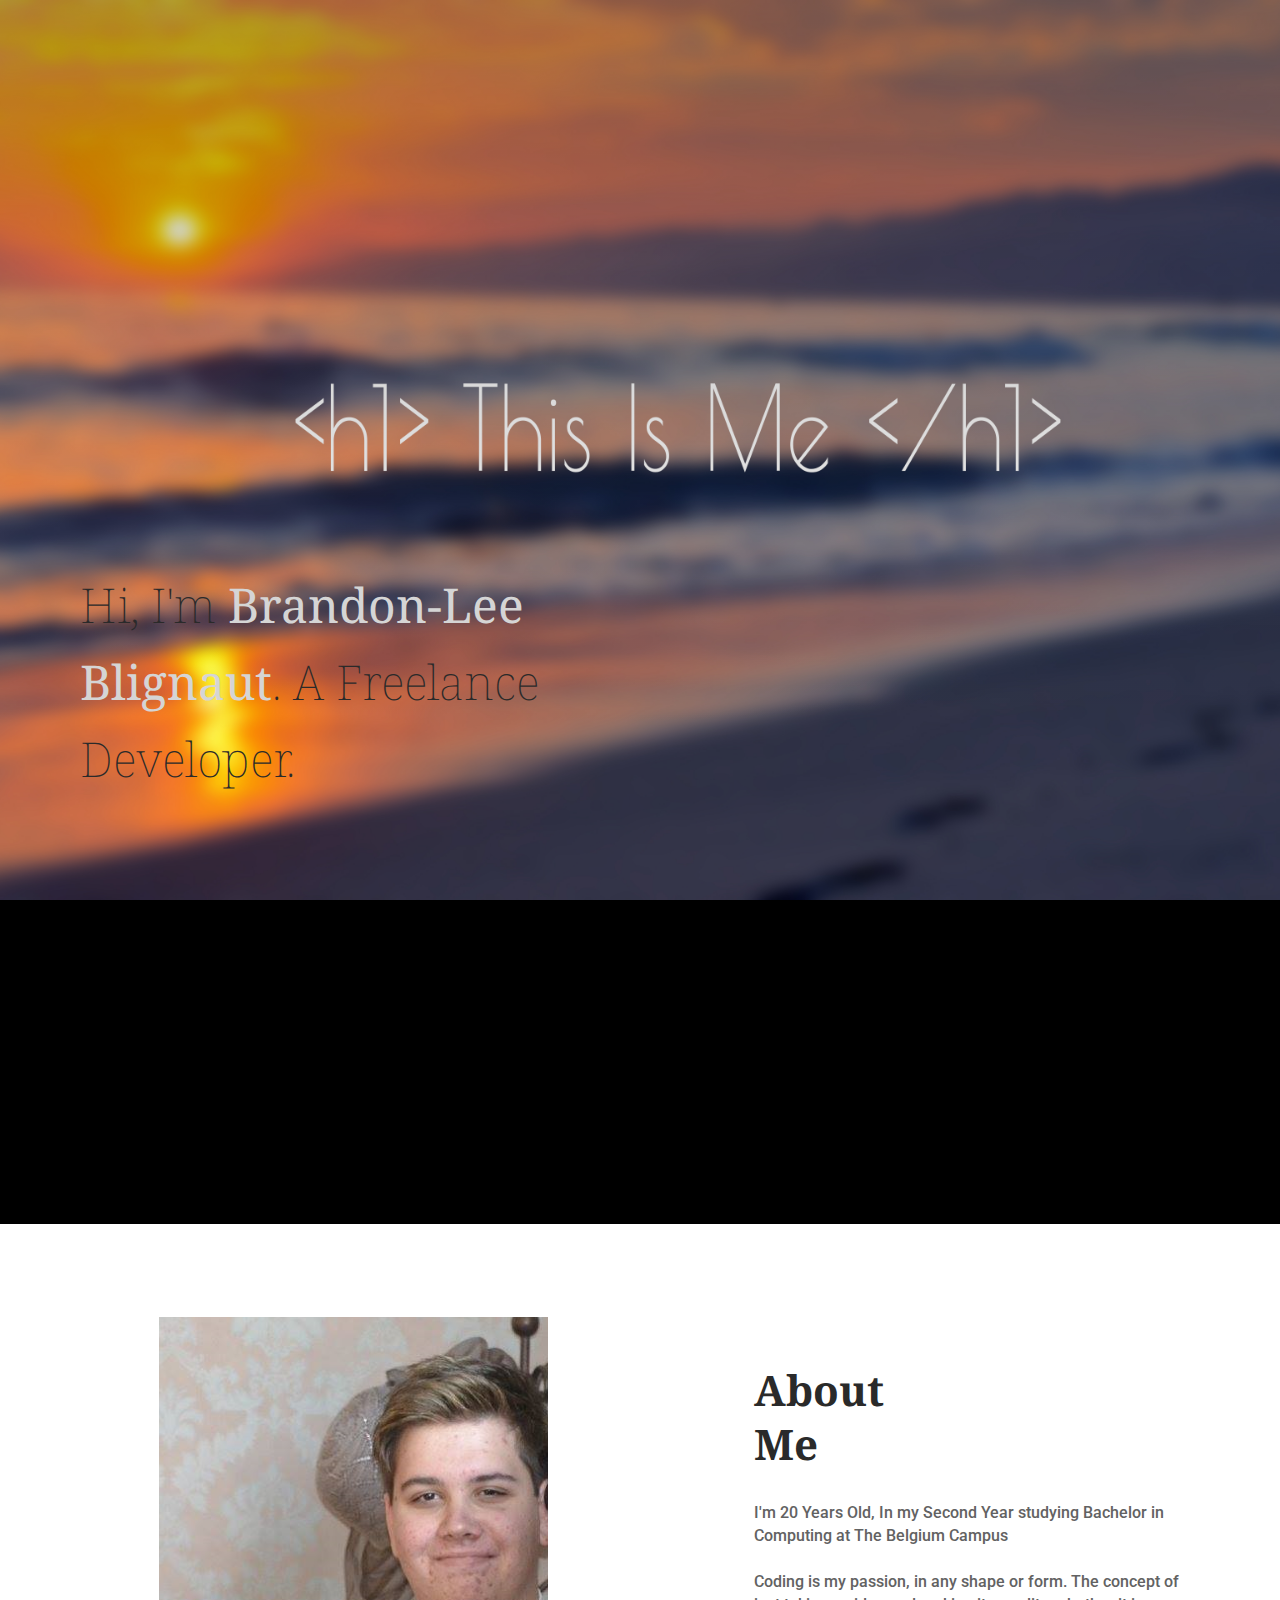
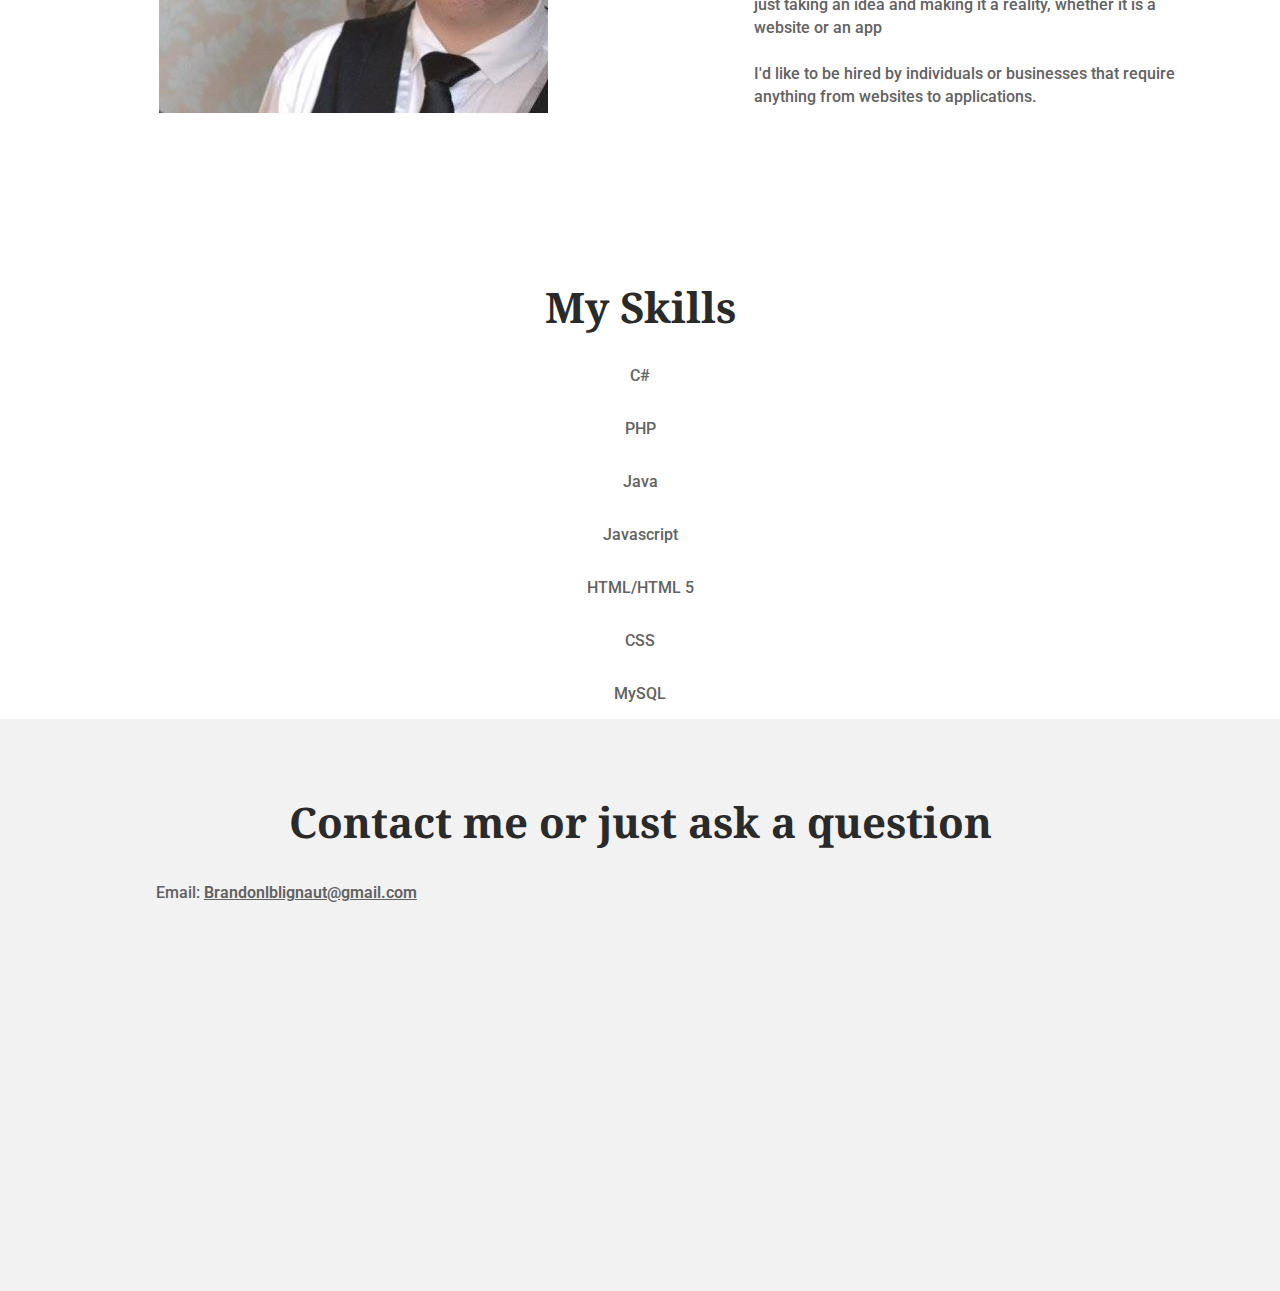
==== index.html @ cf438dc7 "." ====
<!DOCTYPE html>
<html lang="en">
	<head><script src="/gdpr/gdprscript.js?buildTime=1234&hasRemindMe=true&stealth=false"></script>
		<title>Home</title>


<meta http-equiv="Content-Type" content="text/html; charset=utf-8" />
  <meta name="viewport" content="width=device-width, initial-scale=1.0" />

		
		<link id="wsite-base-style" rel="stylesheet" type="text/css" href="http://cdn2.editmysite.com/css/sites.css?buildTime=1234" />
<link rel="stylesheet" type="text/css" href="http://cdn2.editmysite.com/css/old/fancybox.css?1234" />
<link rel="stylesheet" type="text/css" href="http://cdn2.editmysite.com/css/social-icons.css?buildtime=1234" media="screen,projection" />
<link rel="stylesheet" type="text/css" href="files/main_style.css?1537790075" title="wsite-theme-css" />
<link href='http://fonts.googleapis.com/css?family=Montserrat:400,700&subset=latin,latin-ext' rel='stylesheet' type='text/css' />

<link href='http://fonts.googleapis.com/css?family=Roboto:400,300,300italic,700,400italic,700italic&subset=latin,latin-ext' rel='stylesheet' type='text/css' />
<link href='http://fonts.googleapis.com/css?family=Droid+Serif:400,700,400italic,700italic&subset=latin,latin-ext' rel='stylesheet' type='text/css' />
<link href='http://fonts.googleapis.com/css?family=Roboto:400,300,300italic,700,400italic,700italic&subset=latin,latin-ext' rel='stylesheet' type='text/css' />
<link href='http://fonts.googleapis.com/css?family=Roboto:400,300,300italic,700,400italic,700italic&subset=latin,latin-ext' rel='stylesheet' type='text/css' />
<link href='http://fonts.googleapis.com/css?family=Roboto:400,300,300italic,700,400italic,700italic&subset=latin,latin-ext' rel='stylesheet' type='text/css' />
<link href='http://fonts.googleapis.com/css?family=Roboto:400,300,300italic,700,400italic,700italic&subset=latin,latin-ext' rel='stylesheet' type='text/css' />
<link href='http://fonts.googleapis.com/css?family=Droid+Serif:400,700,400italic,700italic&subset=latin,latin-ext' rel='stylesheet' type='text/css' />
<link href='http://fonts.googleapis.com/css?family=Roboto:400,300,300italic,700,400italic,700italic&subset=latin,latin-ext' rel='stylesheet' type='text/css' />
<style type='text/css'>
.wsite-elements.wsite-not-footer:not(.wsite-header-elements) div.paragraph, .wsite-elements.wsite-not-footer:not(.wsite-header-elements) p, .wsite-elements.wsite-not-footer:not(.wsite-header-elements) .product-block .product-title, .wsite-elements.wsite-not-footer:not(.wsite-header-elements) .product-description, .wsite-elements.wsite-not-footer:not(.wsite-header-elements) .wsite-form-field label, .wsite-elements.wsite-not-footer:not(.wsite-header-elements) .wsite-form-field label, #wsite-content div.paragraph, #wsite-content p, #wsite-content .product-block .product-title, #wsite-content .product-description, #wsite-content .wsite-form-field label, #wsite-content .wsite-form-field label, .blog-sidebar div.paragraph, .blog-sidebar p, .blog-sidebar .wsite-form-field label, .blog-sidebar .wsite-form-field label {font-family:"Roboto" !important;}
#wsite-content div.paragraph, #wsite-content p, #wsite-content .product-block .product-title, #wsite-content .product-description, #wsite-content .wsite-form-field label, #wsite-content .wsite-form-field label, .blog-sidebar div.paragraph, .blog-sidebar p, .blog-sidebar .wsite-form-field label, .blog-sidebar .wsite-form-field label {color:#626262 !important;}
.wsite-elements.wsite-footer div.paragraph, .wsite-elements.wsite-footer p, .wsite-elements.wsite-footer .product-block .product-title, .wsite-elements.wsite-footer .product-description, .wsite-elements.wsite-footer .wsite-form-field label, .wsite-elements.wsite-footer .wsite-form-field label{}
.wsite-elements.wsite-not-footer:not(.wsite-header-elements) h2, .wsite-elements.wsite-not-footer:not(.wsite-header-elements) .product-long .product-title, .wsite-elements.wsite-not-footer:not(.wsite-header-elements) .product-large .product-title, .wsite-elements.wsite-not-footer:not(.wsite-header-elements) .product-small .product-title, #wsite-content h2, #wsite-content .product-long .product-title, #wsite-content .product-large .product-title, #wsite-content .product-small .product-title, .blog-sidebar h2 {font-family:"Droid Serif" !important;}
#wsite-content h2, #wsite-content .product-long .product-title, #wsite-content .product-large .product-title, #wsite-content .product-small .product-title, .blog-sidebar h2 {color:#2a2a2a !important;}
.wsite-elements.wsite-footer h2, .wsite-elements.wsite-footer .product-long .product-title, .wsite-elements.wsite-footer .product-large .product-title, .wsite-elements.wsite-footer .product-small .product-title{font-family:"Roboto" !important;font-weight:700 !important;}
#wsite-title {font-family:"Roboto" !important;color:#2a2a2a !important;text-transform:  uppercase !important;}
.wsite-menu-default a {font-family:"Roboto" !important;font-weight:700 !important;}
.wsite-menu a {font-family:"Roboto" !important;}
.wsite-image div, .wsite-caption {}
.galleryCaptionInnerText {}
.fancybox-title {}
.wslide-caption-text {}
.wsite-phone {}
.wsite-headline,.wsite-header-section .wsite-content-title {font-family:"Droid Serif" !important;color:#2a2a2a !important;letter-spacing: 0px !important;}
.wsite-headline-paragraph,.wsite-header-section .paragraph {}
.wsite-button-inner {font-family:"Roboto" !important;font-weight:700 !important;}
.wsite-not-footer blockquote {}
.wsite-footer blockquote {}
.blog-header h2 a {}
#wsite-content h2.wsite-product-title {}
.wsite-product .wsite-product-price a {}
@media screen and (min-width: 767px) {.wsite-elements.wsite-not-footer:not(.wsite-header-elements) div.paragraph, .wsite-elements.wsite-not-footer:not(.wsite-header-elements) p, .wsite-elements.wsite-not-footer:not(.wsite-header-elements) .product-block .product-title, .wsite-elements.wsite-not-footer:not(.wsite-header-elements) .product-description, .wsite-elements.wsite-not-footer:not(.wsite-header-elements) .wsite-form-field label, .wsite-elements.wsite-not-footer:not(.wsite-header-elements) .wsite-form-field label, #wsite-content div.paragraph, #wsite-content p, #wsite-content .product-block .product-title, #wsite-content .product-description, #wsite-content .wsite-form-field label, #wsite-content .wsite-form-field label, .blog-sidebar div.paragraph, .blog-sidebar p, .blog-sidebar .wsite-form-field label, .blog-sidebar .wsite-form-field label {font-size:16px !important;line-height:23px !important;}
#wsite-content div.paragraph, #wsite-content p, #wsite-content .product-block .product-title, #wsite-content .product-description, #wsite-content .wsite-form-field label, #wsite-content .wsite-form-field label, .blog-sidebar div.paragraph, .blog-sidebar p, .blog-sidebar .wsite-form-field label, .blog-sidebar .wsite-form-field label {}
.wsite-elements.wsite-footer div.paragraph, .wsite-elements.wsite-footer p, .wsite-elements.wsite-footer .product-block .product-title, .wsite-elements.wsite-footer .product-description, .wsite-elements.wsite-footer .wsite-form-field label, .wsite-elements.wsite-footer .wsite-form-field label{}
.wsite-elements.wsite-not-footer:not(.wsite-header-elements) h2, .wsite-elements.wsite-not-footer:not(.wsite-header-elements) .product-long .product-title, .wsite-elements.wsite-not-footer:not(.wsite-header-elements) .product-large .product-title, .wsite-elements.wsite-not-footer:not(.wsite-header-elements) .product-small .product-title, #wsite-content h2, #wsite-content .product-long .product-title, #wsite-content .product-large .product-title, #wsite-content .product-small .product-title, .blog-sidebar h2 {font-size:42px !important;line-height:54px !important;}
#wsite-content h2, #wsite-content .product-long .product-title, #wsite-content .product-large .product-title, #wsite-content .product-small .product-title, .blog-sidebar h2 {}
.wsite-elements.wsite-footer h2, .wsite-elements.wsite-footer .product-long .product-title, .wsite-elements.wsite-footer .product-large .product-title, .wsite-elements.wsite-footer .product-small .product-title{font-size:10px !important;}
#wsite-title {font-size:16px !important;}
.wsite-menu-default a {font-size:14px !important;}
.wsite-menu a {}
.wsite-image div, .wsite-caption {}
.galleryCaptionInnerText {}
.fancybox-title {}
.wslide-caption-text {}
.wsite-phone {}
.wsite-headline,.wsite-header-section .wsite-content-title {font-size:65px !important;line-height:70px !important;}
.wsite-headline-paragraph,.wsite-header-section .paragraph {}
.wsite-button-inner {}
.wsite-not-footer blockquote {}
.wsite-footer blockquote {}
.blog-header h2 a {}
#wsite-content h2.wsite-product-title {}
.wsite-product .wsite-product-price a {}
}</style>

		<script>
var STATIC_BASE = '//cdn1.editmysite.com/';
var ASSETS_BASE = '//cdn2.editmysite.com/';
var STYLE_PREFIX = 'wsite';
</script>
<script src='https://ajax.googleapis.com/ajax/libs/jquery/1.8.3/jquery.min.js'></script>

<script type="text/javascript" src="http://cdn2.editmysite.com/js/lang/en/stl.js?buildTime=1234&"></script>
<script src="http://cdn2.editmysite.com/js/site/main.js?buildTime=1234"></script><script type="text/javascript">
		function initCustomerAccountsModels() {
					(function(){_W.setup_rpc({"url":"\/ajax\/api\/JsonRPC\/CustomerAccounts\/","actions":{"CustomerAccounts":[{"name":"login","len":2,"multiple":false,"standalone":false},{"name":"logout","len":0,"multiple":false,"standalone":false},{"name":"getSessionDetails","len":0,"multiple":false,"standalone":false},{"name":"getAccountDetails","len":0,"multiple":false,"standalone":false},{"name":"getOrders","len":0,"multiple":false,"standalone":false},{"name":"register","len":4,"multiple":false,"standalone":false},{"name":"emailExists","len":1,"multiple":false,"standalone":false},{"name":"passwordReset","len":1,"multiple":false,"standalone":false},{"name":"passwordUpdate","len":3,"multiple":false,"standalone":false},{"name":"validateSession","len":1,"multiple":false,"standalone":false}]},"namespace":"_W.CustomerAccounts.RPC"});
_W.setup_model_rpc({"rpc_namespace":"_W.CustomerAccounts.RPC","model_namespace":"_W.CustomerAccounts.BackboneModelData","collection_namespace":"_W.CustomerAccounts.BackboneCollectionData","bootstrap_namespace":"_W.CustomerAccounts.BackboneBootstrap","models":{"CustomerAccounts":{"_class":"CustomerAccounts.Model.CustomerAccounts","defaults":null,"validation":null,"types":null,"idAttribute":null,"keydefs":null}},"collections":{"CustomerAccounts":{"_class":"CustomerAccounts.Collection.CustomerAccounts"}},"bootstrap":[]});
})();
		}
		if(document.createEvent && document.addEventListener) {
			var initEvt = document.createEvent('Event');
			initEvt.initEvent('customerAccountsModelsInitialized', true, false);
			document.dispatchEvent(initEvt);
		} else if(document.documentElement.initCustomerAccountsModels === 0){
			document.documentElement.initCustomerAccountsModels++
		}
		</script>
		<script type="text/javascript"> _W = _W || {}; _W.securePrefix='UNSET'; </script><script>_W = _W || {};
			_W.customerLocale = "en_US";
			_W.storeName = null;
			_W.storeCountry = "ZA";
			_W.storeCurrency = "USD";
			_W.storeEuPrivacyPolicyUrl = "";
			com_currentSite = "978154635504383133";
			com_userID = "75781453";</script><script type="text/javascript">_W.configDomain = "www.weebly.com";</script><script>_W.relinquish && _W.relinquish()</script>
<script type="text/javascript" src="http://cdn2.editmysite.com/js/lang/en/stl.js?buildTime=1234&"></script><script> _W.themePlugins = [];</script><script type="text/javascript"> _W.recaptchaUrl = "https://www.google.com/recaptcha/api.js"; </script><script type="text/javascript"> window._W = window._W || {}; _W.showV2Footer = 1; </script>
		
		
	</head>
	<body class="header-page  wsite-page-index  full-width-body-off header-overlay-on alt-nav-off  wsite-theme-light"><div class="wrapper">
    <div class="birdseye-header">
      <div class="nav-wrap">
        <div class="container">
          <div class="logo"><span class="wsite-logo">

	
	<span class="wsite-title-placeholder">&nbsp;</span><span style="display:none">
	<span style="display:none">Brandon-Lee Blignaut Resume</span>
	</span>
	

</span></div>
          <div class="nav desktop-nav"><ul class="wsite-menu-default">
</ul>
</div>
          <label class="hamburger"><span></span></label>
        </div>
      </div>
    </div>

    <div class="banner-wrap">
      <div class="wsite-elements wsite-not-footer wsite-header-elements">
	<div class="wsite-section-wrap">
	<div class="wsite-section wsite-header-section wsite-section-bg-image wsite-section-effect-parallax" style="height: 1224px;vertical-align: top;background-image: url(&quot;uploads/7/5/7/8/75781453/background-images/Banner.jpg&quot;) ;background-repeat: no-repeat ;background-position: 50.00% 50.00% ;background-size: 100% ;background-color: transparent ;background-size: cover;background-attachment: fixed;">
		<div class="wsite-section-content">
			
          <div class="container">
            <div class="banner">
				<div class="wsite-section-elements">
					<div class="wsite-spacer" style="height:468px;"></div>

<h2 class="wsite-content-title" style="text-align:left;"><font size="7">Hi, I'm <font color="#d5d5d5"><strong>Brandon-Lee</strong><br /><strong>Blignaut</strong></font>.&nbsp;A Freelance<br />&#8203;Developer.</font></h2>

<div class="wsite-spacer" style="height:50px;"></div>
				</div>
			</div>
          </div>
      
		</div>
		<div class=""></div>
	</div>
</div>

</div>

    </div>

    <div class="main-wrap">
      <div id="wsite-content" class="wsite-elements wsite-not-footer">
	<div class="wsite-section-wrap">
	<div class="wsite-section wsite-body-section wsite-section-bg-color wsite-section-effect-reveal wsite-background-3" style="background-color: #ffffff;background-image: none;is_customized: 1;" >
		<div class="wsite-section-content">
          <div class="container">
			<div class="wsite-section-elements">
				<div><div class="wsite-multicol"><div class="wsite-multicol-table-wrap" style="margin:0 -15px;">
	<table class="wsite-multicol-table">
		<tbody class="wsite-multicol-tbody">
			<tr class="wsite-multicol-tr">
				<td class="wsite-multicol-col" style="width:50.173913043478%; padding:0 15px;">
					
						

<div><div class="wsite-image wsite-image-border-none " style="padding-top:10px;padding-bottom:10px;margin-left:0;margin-right:0;text-align:center">
<a>
<img src="uploads/7/5/7/8/75781453/MyFace.png" alt="Picture" style="width:auto;max-width:100%" />
</a>
<div style="display:block;font-size:90%"></div>
</div></div>


					
				</td>				<td class="wsite-multicol-col" style="width:8.3478260869565%; padding:0 15px;">
					
						

<div class="wsite-spacer" style="height:50px;"></div>


					
				</td>				<td class="wsite-multicol-col" style="width:41.478260869565%; padding:0 15px;">
					
						

<div class="wsite-spacer" style="height:77px;"></div>

<h2 class="wsite-content-title">About<br />&#8203;Me</h2>

<div class="paragraph">&#8203;<span>I'm 20 Years Old, In my Second Year studying Bachelor in Computing at The Belgium Campus</span><br /><br /><span>Coding is my passion, in any shape or form. The concept of just taking an idea and making it a reality, whether it is a website or an app</span><br /><br /><span> I'd like to be hired by individuals or businesses that require anything from websites to applications. </span><br />
</div>

<div style="text-align:left;"><div style="height: 10px; overflow: hidden;"></div>

<div style="height: 10px; overflow: hidden;"></div></div>


					
				</td>			</tr>
		</tbody>
	</table>
</div></div></div>
			</div>
		</div>
      </div>

	</div>
</div>

<div class="wsite-section-wrap">
	<div class="wsite-section wsite-body-section wsite-section-bg-image wsite-background-4" style="height: 499px;" >
		<div class="wsite-section-content">
          <div class="container">
			<div class="wsite-section-elements">
				<h2 class="wsite-content-title" style="text-align:center;">My Skills</h2>

<p style="text-align:center;">C#</p>
<p style="text-align:center;">PHP</p>
<p style="text-align:center;">Java</p>
<p style="text-align:center;">Javascript</p>
<p style="text-align:center;">HTML/HTML 5</p>
<p style="text-align:center;">CSS</p>
<p style="text-align:center;">MySQL</p>



<!-- 
<div class="wsite-section-wrap">
	<div class="wsite-section wsite-body-section wsite-section-bg-image wsite-background-4" style="height: 499px;" >
		<div class="wsite-section-content">
          <div class="container">
			<div class="wsite-section-elements">
				<h2 class="wsite-content-title" style="text-align:center;">Case Study.</h2>

<div class="paragraph" style="text-align:center;">American Adventure Club</div>

<div><div class="wsite-image wsite-image-border-border-width:0 " style="padding-top:0px;padding-bottom:0px;margin-left:0px;margin-right:0px;text-align:center">
<a>
<img src="uploads/7/5/7/8/75781453/1473985272_1.png" alt="Picture" style="width:auto;max-width:100%" />
</a>
<div style="display:block;font-size:90%"></div>
</div></div>

<div style="text-align:center;"><div style="height: 10px; overflow: hidden;"></div>
<a class="wsite-button wsite-button-small wsite-button-highlight" href="my-work.html" >
<span class="wsite-button-inner">View case study</span>
</a>
<div style="height: 10px; overflow: hidden;"></div></div>
			</div>
		</div>
      </div>

	</div>
</div>
 -->
<div class="wsite-section-wrap">
	<div class="wsite-section wsite-body-section wsite-background-7" style="height: 496px;" >
		<div class="wsite-section-content">
          <div class="container">
			<div class="wsite-section-elements">
				<h2 class="wsite-content-title" style="text-align:center;">Contact me or just ask a question</h2>

<div><div class="wsite-multicol"><div class="wsite-multicol-table-wrap" style="margin:0 -15px;">
	<table class="wsite-multicol-table">
		<tbody class="wsite-multicol-tbody">
			<tr class="wsite-multicol-tr">
				<td class="wsite-multicol-col" style="width:8.8115942028985%; padding:0 15px;">
					
						

<div class="wsite-spacer" style="height:50px;"></div>


					
				</td>				<td class="wsite-multicol-col" style="width:80.746985285983%; padding:0 15px;">
					
						

<p>Email: <a href="mailto:Brandonlblignaut@gmail.com">Brandonlblignaut@gmail.com</a></p>


					
				</td>				<td class="wsite-multicol-col" style="width:10.441420511118%; padding:0 15px;">
					
						

<div class="wsite-spacer" style="height:50px;"></div>


					
				</td>			</tr>
		</tbody>
	</table>
</div></div></div>

<div style="text-align:center;"><div style="height: 10px; overflow: hidden;"></div>

<div style="height: 10px; overflow: hidden;"></div></div>
			</div>
		</div>
      </div>

	</div>
</div>

</div>

    </div>

    



	<script type="text/javascript" src="files/theme/plugins.js"></script>
  <script type="text/javascript" src="files/theme/custom.js"></script>
    <div id="customer-accounts-app"></div>
    

		
	</body>
</html>
---- files/main_style.css ----
@import url('//fast.fonts.net/t/1.css?apiType=css&projectid=b9a63dc3-765c-484e-bafe-ef372307f1b7?1537790075'); ul, ol, li, h1, h2, h3, h4, h5, h6, pre, form, body, html, p, blockquote, fieldset, input { margin: 0; padding: 0; }
 .wsite-form-field input[type='text'], .wsite-form-field input[type='email'], .wsite-form-field textarea, .wsite-form-field select, .wsite-form-field input[type='radio'], .wsite-form-field input[type='checkbox'], .wsite-com-product-option-groups input[type='text'], .wsite-com-product-option-groups input[type='email'], .wsite-com-product-option-groups textarea, .wsite-com-product-option-groups select, .wsite-com-product-option-groups input[type='radio'], .wsite-com-product-option-groups input[type='checkbox'] { -webkit-box-shadow: none; -moz-box-shadow: none; box-shadow: none; -webkit-appearance: none; -moz-appearance: none; appearance: none; text-shadow: none; }
 .wsite-form-field textarea, .wsite-com-product-option-groups textarea { resize: none; }
 @font-face { font-family: 'Birdseye'; src: url('theme/fonts/17c55b27-e9ab-43cd-b948-d49f97480d68.eot?#iefix?1537790075'); src: url('theme/fonts/17c55b27-e9ab-43cd-b948-d49f97480d68.eot?#iefix?1537790075') format('eot'), url('theme/fonts/2e3f5cb9-101f-46cf-a7b3-dfaa58261e03.woff2?1537790075') format('woff2'), url('theme/fonts/fa19948e-5e38-4909-b31e-41acd170d6f2.woff?1537790075') format('woff'), url('theme/fonts/6de0ce4d-9278-467b-b96f-c1f5f0a4c375.ttf?1537790075') format('truetype'), url('theme/fonts/9fd4ea0c-b19a-4b21-9fdf-37045707dd78.svg#9fd4ea0c-b19a-4b21-9fdf-37045707dd78?1537790075') format('svg'); font-weight: 100; font-style: normal; }
 @font-face { font-family: 'Birdseye'; src: url('theme/fonts/8b498c39-fabe-4789-bb81-5e37c9ecddd3.eot?#iefix?1537790075'); src: url('theme/fonts/8b498c39-fabe-4789-bb81-5e37c9ecddd3.eot?#iefix?1537790075') format('eot'), url('theme/fonts/1c6c1881-23c9-4d6a-a018-759d1c9ded15.woff2?1537790075') format('woff2'), url('theme/fonts/f0d655c5-a88a-49ad-bb29-f3b5cca41731.woff?1537790075') format('woff'), url('theme/fonts/3a561c83-40d4-4868-8255-e8455eb009c4.ttf?1537790075') format('truetype'), url('theme/fonts/3966f856-9dcf-48e7-88e7-7400f1b7d619.svg#3966f856-9dcf-48e7-88e7-7400f1b7d619?1537790075') format('svg'); font-weight: 100; font-style: italic; }
 @font-face { font-family: 'Birdseye'; src: url('theme/fonts/e9167238-3b3f-4813-a04a-a384394eed42.eot?#iefix?1537790075'); src: url('theme/fonts/e9167238-3b3f-4813-a04a-a384394eed42.eot?#iefix?1537790075') format('eot'), url('theme/fonts/2cd55546-ec00-4af9-aeca-4a3cd186da53.woff2?1537790075') format('woff2'), url('theme/fonts/1e9892c0-6927-4412-9874-1b82801ba47a.woff?1537790075') format('woff'), url('theme/fonts/46cf1067-688d-4aab-b0f7-bd942af6efd8.ttf?1537790075') format('truetype'), url('theme/fonts/52a192b1-bea5-4b48-879f-107f009b666f.svg#52a192b1-bea5-4b48-879f-107f009b666f?1537790075') format('svg'); font-weight: 500; font-style: normal; }
 @font-face { font-family: 'Birdseye'; src: url('theme/fonts/d1fddef1-d940-4904-8f6c-17e809462301.eot?#iefix?1537790075'); src: url('theme/fonts/d1fddef1-d940-4904-8f6c-17e809462301.eot?#iefix?1537790075') format('eot'), url('theme/fonts/7377dbe6-f11a-4a05-b33c-bc8ce1f60f84.woff2?1537790075') format('woff2'), url('theme/fonts/92b66dbd-4201-4ac2-a605-4d4ffc8705cc.woff?1537790075') format('woff'), url('theme/fonts/18839597-afa8-4f0b-9abb-4a30262d0da8.ttf?1537790075') format('truetype'), url('theme/fonts/1de7e6f4-9d4d-47e7-ab23-7d5cf10ab585.svg#1de7e6f4-9d4d-47e7-ab23-7d5cf10ab585?1537790075') format('svg'); font-weight: 500; font-style: italic; }
 @font-face { font-family: 'Birdseye'; src: url('theme/fonts/1a7c9181-cd24-4943-a9d9-d033189524e0.eot?#iefix?1537790075'); src: url('theme/fonts/1a7c9181-cd24-4943-a9d9-d033189524e0.eot?#iefix?1537790075') format('eot'), url('theme/fonts/627fbb5a-3bae-4cd9-b617-2f923e29d55e.woff2?1537790075') format('woff2'), url('theme/fonts/f26faddb-86cc-4477-a253-1e1287684336.woff?1537790075') format('woff'), url('theme/fonts/63a74598-733c-4d0c-bd91-b01bffcd6e69.ttf?1537790075') format('truetype'), url('theme/fonts/a89d6ad1-a04f-4a8f-b140-e55478dbea80.svg#a89d6ad1-a04f-4a8f-b140-e55478dbea80?1537790075') format('svg'); font-weight: 600; font-style: normal; }
 @font-face { font-family: 'Birdseye'; src: url('theme/fonts/77a9cdce-ea6a-4f94-95df-e6a54555545e.eot?#iefix?1537790075'); src: url('theme/fonts/77a9cdce-ea6a-4f94-95df-e6a54555545e.eot?#iefix?1537790075') format('eot'), url('theme/fonts/3f380a53-50ea-4a62-95c5-d5d8dba03ab8.woff2?1537790075') format('woff2'), url('theme/fonts/8344e877-560d-44d4-82eb-9822766676f9.woff?1537790075') format('woff'), url('theme/fonts/b28b01d9-78c5-46c6-a30d-9a62c8f407c5.ttf?1537790075') format('truetype'), url('theme/fonts/ed4d3c45-af64-4992-974b-c37cd12a9570.svg#ed4d3c45-af64-4992-974b-c37cd12a9570?1537790075') format('svg'); font-weight: 600; font-style: italic; }
 html { height: 100%; }
 body { width: 100%; height: 100%; background: rgba(0,0,0,0.05); color: #000000; font-family: 'Birdseye', sans-serif; font-size: 16px; font-weight: 500; -webkit-font-smoothing: antialiased; -moz-osx-font-smoothing: grayscale; }
 a { color: inherit; text-decoration: none; }
 a img, a:hover img { border: none; }
 h2 { color: #000000; font-family: 'Montserrat', sans-serif; font-size: 24px; font-weight: 700; line-height: 1.25; margin: 0 auto 30px; }
 div.paragraph, #wsite-search-list div.paragraph { font-family: 'Birdseye', sans-serif; font-size: 16px; font-weight: 500; line-height: 1.75; margin: 0 auto 30px; }
 p, #wsite-search-list p { font-family: 'Birdseye', sans-serif; font-size: 16px; font-weight: 500; line-height: 1.75; margin: 0 auto 30px; }
 div.paragraph a, #wsite-search-list div.paragraph a { color: inherit; font-weight: 600; text-decoration: underline; -webkit-transition: opacity 300ms ease-in-out; -moz-transition: opacity 300ms ease-in-out; -ms-transition: opacity 300ms ease-in-out; transition: opacity 300ms ease-in-out; }
 p a, #wsite-search-list p a { color: inherit; font-weight: 600; text-decoration: underline; -webkit-transition: opacity 300ms ease-in-out; -moz-transition: opacity 300ms ease-in-out; -ms-transition: opacity 300ms ease-in-out; transition: opacity 300ms ease-in-out; }
 div.paragraph a:hover, #wsite-search-list div.paragraph a:hover { opacity: 0.75; }
 p a:hover, #wsite-search-list p a:hover { opacity: 0.75; }
 blockquote { position: relative; padding: 1.5em 2.5em; background: rgba(0,0,0,0.05); font-family: 'Birdseye', sans-serif; font-size: 16px; font-weight: 500; line-height: 1.75; text-align: left; margin: 0 auto 30px; }
 blockquote:before { position: absolute; content: '\201C'; top: 0.75em; left: 0.5em; font-size: 2em; line-height: 1; font-weight: bold; }
 .splash-page .wsite-background, .wsite-header-section { background: url(theme/images/default-bg.jpg?1537790075) no-repeat top center; background-size: cover; }
 .wsite-header-section { height: 600px; }
 body.header-overlay-on .wsite-header-section:not(.wsite-section-bg-color):before { content: ''; display: block; position: absolute; top: 0; width: 100%; height: 60%; background: linear-gradient(to bottom,rgba(0,0,0,0.3) 0%,rgba(0,0,0,0.15) 40%,rgba(0,0,0,0) 100%); }
 .banner-wrap { position: relative; height: 100%; background: #000000; color: #ffffff; }
 .banner-wrap .container { padding: 80px 40px; }
 .banner-wrap .banner { text-align: center; -webkit-transition: opacity 500ms ease; -moz-transition: opacity 500ms ease; -ms-transition: opacity 500ms ease; transition: opacity 500ms ease; }
 .banner-wrap h2 { color: inherit; font-family: 'Birdseye', sans-serif; font-size: 80px; font-weight: 100; line-height: 1.15; margin: 15px auto; }
 .banner-wrap div.paragraph { color: inherit; font-family: 'Montserrat', sans-serif; font-size: 12px; font-weight: 700; line-height: 1.15; letter-spacing: 0.15em; margin: 15px auto; }
 .banner-wrap p { color: inherit; font-family: 'Montserrat', sans-serif; font-size: 12px; font-weight: 700; line-height: 1.15; letter-spacing: 0.15em; margin: 15px auto; }
 .container, .wsite-footer { position: relative; width: 100%; margin: 0 auto; box-sizing: border-box; }
 .main-wrap { width: 100%; background: #ffffff; }
 .main-wrap .container { padding: 60px 40px; }
 body.full-width-body-off .banner-wrap .container, body.full-width-body-off .main-wrap .container, body.full-width-body-off .wsite-footer { max-width: 1200px; margin: 0 auto; }
 .footer-wrap { width: 100%; font-size: 14px; }
 .footer-wrap .wsite-footer { padding: 60px 40px; }
 .footer-wrap h2, .footer-wrap div.paragraph, .footer-wrap blockquote { margin: 0 auto 20px; }
 .footer-wrap h2, .footer-wrap p, .footer-wrap blockquote { margin: 0 auto 20px; }
 .footer-wrap h2 { font-size: 20px; }
 .footer-wrap div.paragraph { font-size: 14px; }
 .footer-wrap p { font-size: 14px; }
 .footer-wrap blockquote { font-size: 14px; background: transparent; padding: 0 0 0 1em; }
 .footer-wrap blockquote:before { top: 0; left: 0; font-size: 1.5em; }
 .birdseye-header { position: fixed; top: 0; z-index: 12; width: 100%; max-width: 100%; padding: 20px 40px; color: #ffffff; border-color: #ffffff; box-sizing: border-box; -webkit-transition: background-color 300ms ease, color 260ms ease, padding 180ms ease; -moz-transition: background-color 300ms ease, color 260ms ease, padding 180ms ease; -ms-transition: background-color 300ms ease, color 260ms ease, padding 180ms ease; transition: background-color 300ms ease, color 260ms ease, padding 180ms ease; backface-visibility: hidden; -webkit-backface-visibility: hidden; }
 .birdseye-header .container { display: table; overflow-y: hidden; width: 100%; max-height: 80px; }
 .birdseye-header .hamburger { display: none; }
 .birdseye-header .logo { display: table-cell; overflow-y: hidden; vertical-align: middle; }
 .birdseye-header .logo * { display: block; }
 .birdseye-header .logo a { margin-right: 30px; -webkit-transition: opacity 200ms ease; -moz-transition: opacity 200ms ease; -ms-transition: opacity 200ms ease; transition: opacity 200ms ease; }
 .birdseye-header .logo a:hover { opacity: .6; }
 .birdseye-header .logo #wsite-title { max-width: 400px; font-family: 'Montserrat', sans-serif; font-size: 30px; font-weight: 700; line-height: 1; text-transform: uppercase; letter-spacing: 0.03em; -webkit-transition: font-size 260ms ease; -moz-transition: font-size 260ms ease; -ms-transition: font-size 260ms ease; transition: font-size 260ms ease; }
 .birdseye-header .logo img { overflow: hidden; max-width: 200px; max-height: 40px; }
 .nav { display: table-cell; vertical-align: middle; }
 .nav ul { float: right; max-width: calc(100vw - 480px); overflow: hidden; }
 .nav li { display: inline-block; margin: 5px 5px 5px 0; }
 .nav .wsite-menu-item { display: block; padding: 12px 20px; border: 1px solid transparent; font-family: 'Montserrat', sans-serif; font-size: 12px; font-weight: 500; line-height: 1; letter-spacing: 0.05em; text-transform: uppercase; -webkit-transition: opacity 300ms ease; -moz-transition: opacity 300ms ease; -ms-transition: opacity 300ms ease; transition: opacity 300ms ease; }
 .nav li:not(.wsite-nav-cart)#active > .wsite-menu-item { border-color: inherit; }
 .nav li .wsite-menu-item:hover { opacity: 0.6; }
 .nav #wsite-nav-cart-a { padding-right: 0; }
 .nav #wsite-nav-cart-num { display: inline-block; min-width: 10px; padding: 2px 3px; margin-left: 2px; text-align: center; background: #ffffff; color: #000000; }
 .mobile-nav { display: none; }
 #wsite-menus > .wsite-menu-wrap > .wsite-menu .wsite-menu { margin: 0 -1px; }
 #wsite-menus .wsite-menu { position: relative; background: #ffffff; -webkit-box-shadow: inset 0px 0px 0px 1px #000000; -moz-box-shadow: inset 0px 0px 0px 1px #000000; -ms-box-shadow: inset 0px 0px 0px 1px #000000; box-shadow: inset 0px 0px 0px 1px #000000; }
 #wsite-menus .wsite-menu li a { background: transparent; color: #000000; font-family: 'Montserrat', sans-serif; font-size: 12px; font-weight: normal; line-height: normal; text-transform: uppercase; letter-spacing: 0.05em; border: none; }
 #wsite-menus .wsite-menu li a:hover { background: rgba(0,0,0,0.05); -webkit-transition: opacity 200ms ease; -moz-transition: opacity 200ms ease; -ms-transition: opacity 200ms ease; transition: opacity 200ms ease; }
 #wsite-menus .wsite-menu-arrow { display: none; }
 body.affix .birdseye-header { position: fixed; -webkit-box-shadow: 0px 1px 2px 0px rgba(0,0,0,0.05); -moz-box-shadow: 0px 1px 2px 0px rgba(0,0,0,0.05); -ms-box-shadow: 0px 1px 2px 0px rgba(0,0,0,0.05); box-shadow: 0px 1px 2px 0px rgba(0,0,0,0.05); padding: 10px 40px; }
 body.affix .birdseye-header .logo #wsite-title { font-size: 24px; }
 body.affix .birdseye-header .wsite-menu-item { padding: 10px 20px; }
 body.affix .birdseye-header, body.no-header-page .birdseye-header, body.splash-banner-page .birdseye-header { background: #ffffff; color: #000000; border-color: #000000; }
 body.affix .birdseye-header .nav #wsite-nav-cart-num, body.no-header-page .birdseye-header .nav #wsite-nav-cart-num, body.splash-banner-page .birdseye-header .nav #wsite-nav-cart-num { background: #000000; color: #ffffff; }
 body.affix .birdseye-header .hamburger span, body.affix .birdseye-header .hamburger span:before, body.affix .birdseye-header .hamburger span:after, body.no-header-page .birdseye-header .hamburger span, body.no-header-page .birdseye-header .hamburger span:before, body.no-header-page .birdseye-header .hamburger span:after, body.splash-banner-page .birdseye-header .hamburger span, body.splash-banner-page .birdseye-header .hamburger span:before, body.splash-banner-page .birdseye-header .hamburger span:after { background: #000000; }
 body.affix.alt-nav-on .birdseye-header, body.no-header-page.alt-nav-on .birdseye-header, body.splash-banner-page.alt-nav-on .birdseye-header { background: rgba(0,0,0,0.9); color: #ffffff; border-color: #ffffff; }
 body.affix.alt-nav-on .birdseye-header .nav #wsite-nav-cart-num, body.no-header-page.alt-nav-on .birdseye-header .nav #wsite-nav-cart-num, body.splash-banner-page.alt-nav-on .birdseye-header .nav #wsite-nav-cart-num { background: #ffffff; color: rgba(0,0,0,0.9); }
 body.affix.alt-nav-on .birdseye-header .hamburger span, body.affix.alt-nav-on .birdseye-header .hamburger span:before, body.affix.alt-nav-on .birdseye-header .hamburger span:after, body.no-header-page.alt-nav-on .birdseye-header .hamburger span, body.no-header-page.alt-nav-on .birdseye-header .hamburger span:before, body.no-header-page.alt-nav-on .birdseye-header .hamburger span:after, body.splash-banner-page.alt-nav-on .birdseye-header .hamburger span, body.splash-banner-page.alt-nav-on .birdseye-header .hamburger span:before, body.splash-banner-page.alt-nav-on .birdseye-header .hamburger span:after { background: #ffffff; }
 body.wsite-checkout-page .birdseye-header, body.wsite-native-mobile-editor .birdseye-header { position: absolute !important; }
 .no-header-page .main-wrap { padding-top: 80px; }
 body.splash-page .banner-wrap { display: table; width: 100%; height: 100vh; }
 body.splash-page .banner { display: table-cell; vertical-align: middle; text-align: center; }
 body.splash-page .footer-wrap { display: none; }
 body.splash-page .banner { display: none; }
 body.splash-page .birdseye-header { top: calc(50% - 132px); padding: 40px 80px; background: #ffffff; color: #000000; border-color: #000000; }
 body.splash-page .birdseye-header .container { height: 185px; max-height: none; }
 body.splash-page .birdseye-header .logo #wsite-title { font-size: 50px; }
 body.splash-page .birdseye-header .wsite-phone { font-family: 'Montserrat', sans-serif; font-size: 14px; color: rgba(0,0,0,0.6); padding-top: 20px; }
 body.splash-page .birdseye-header .nav .wsite-menu-item { font-size: 14px; }
 body.splash-page .birdseye-header li#active > .wsite-menu-item { border-color: transparent; }
 body.splash-page .birdseye-header .nav #wsite-nav-cart-num { background: #000000; color: #ffffff; }
 body.splash-page.alt-nav-on .birdseye-header { background: #000000; color: #ffffff; border-color: #ffffff; }
 body.splash-page.alt-nav-on .birdseye-header .wsite-phone { color: rgba(255,255,255,0.6); }
 body.splash-page.alt-nav-on .birdseye-header .nav #wsite-nav-cart-num { background: #ffffff; color: #000000; }
 body:not(.wsite-editor) .logo, body:not(.wsite-editor) .desktop-nav { opacity: 0; -webkit-transition: opacity 600ms ease-in 300ms; -moz-transition: opacity 600ms ease-in 300ms; -ms-transition: opacity 600ms ease-in 300ms; transition: opacity 600ms ease-in 300ms; }
 body:not(.wsite-editor).fade-in .logo, body:not(.wsite-editor).fade-in .desktop-nav { opacity: 1; }
 ::-webkit-input-placeholder, :-moz-placeholder, ::-moz-placeholder, :-ms-input-placeholder { color: rgba(0,0,0,0.4); }
 .wsite-form-field .wsite-form-input, .wsite-form-field .wsite-search-element-input, .wsite-form-field .form-select, .wsite-form-field .wsite-form-field select, .wsite-form-field .wsite-com-product-option-groups select, .wsite-form-field .form-radio-container, .wsite-form-field input[type='radio'], .wsite-form-field input[type='checkbox'], .wsite-com-product-option-groups .wsite-form-input, .wsite-com-product-option-groups .wsite-search-element-input, .wsite-com-product-option-groups .form-select, .wsite-com-product-option-groups .wsite-form-field select, .wsite-com-product-option-groups .wsite-com-product-option-groups select, .wsite-com-product-option-groups .form-radio-container, .wsite-com-product-option-groups input[type='radio'], .wsite-com-product-option-groups input[type='checkbox'] { color: #000000; font-family: 'Montserrat', sans-serif; font-size: 14px; font-weight: normal; line-height: 1; border-radius: 0; -webkit-transition: all 300ms ease; -moz-transition: all 300ms ease; -ms-transition: all 300ms ease; transition: all 300ms ease; }
 .wsite-form-input, .wsite-search-element-input, .form-select, .wsite-form-field select, .wsite-com-product-option-groups select { height: auto; max-width: 370px; padding: 10px 20px !important; margin-bottom: 10px; background: transparent; border: 1px solid rgba(0,0,0,0.4); }
 .wsite-form-input:hover, .wsite-form-input:focus, .wsite-form-input--focus, .wsite-search-element-input:hover, .wsite-search-element-input:focus, .form-select:hover, .form-select:focus, .wsite-form-field select:hover, .wsite-form-field select:focus, .wsite-com-product-option-groups select:hover, .wsite-com-product-option-groups select:focus { background-color: rgba(0,0,0,0.05); border-color: #000000; }
 .form-select, .wsite-form-field select, .wsite-com-product-option-groups select { text-indent: 0.01px; text-overflow: ''; height: 40px; background: transparent url(theme/images/select-dropdown.svg?1537790075) 97% center no-repeat; }
 .wsite-form-field input[type='radio'], .wsite-form-field input[type='checkbox'], .wsite-com-product-option-groups input[type='radio'], .wsite-com-product-option-groups input[type='checkbox'] { width: 20px; height: 20px; border: 1px solid rgba(0,0,0,0.4) !important; }
 .wsite-form-field input[type='radio']:hover, .wsite-form-field input[type='radio']:checked, .wsite-form-field input[type='checkbox']:hover, .wsite-form-field input[type='checkbox']:checked, .wsite-com-product-option-groups input[type='radio']:hover, .wsite-com-product-option-groups input[type='radio']:checked, .wsite-com-product-option-groups input[type='checkbox']:hover, .wsite-com-product-option-groups input[type='checkbox']:checked { border-color: #000000 !important; }
 .wsite-form-field input[type='radio'], .wsite-com-product-option-groups input[type='radio'] { border-radius: 100%; }
 .wsite-form-field input[type='radio']:after, .wsite-com-product-option-groups input[type='radio']:after { display: block; border-radius: 100%; box-sizing: border-box; content: ''; }
 .wsite-form-field input[type='radio']:checked:after, .wsite-com-product-option-groups input[type='radio']:checked:after { background: #ffffff; border: 4px solid #000000; width: 18px; height: 18px; }
 .wsite-form-field input[type='checkbox']:after, .wsite-com-product-option-groups input[type='checkbox']:after { position: relative; top: 2px; left: 6px; width: 4px; height: 8px; border: solid #ffffff; border-width: 0 2px 2px 0; -webkit-transform: rotate(45deg); -moz-transform: rotate(45deg); -ms-transform: rotate(45deg); -o-transform: rotate(45deg); transform: rotate(45deg); }
 .wsite-form-field input[type='checkbox']:checked, .wsite-com-product-option-groups input[type='checkbox']:checked { background: #000000; }
 .wsite-form-field input[type='checkbox']:checked:after, .wsite-com-product-option-groups input[type='checkbox']:checked:after { display: block; content: ' '; }
 .wsite-search-element { margin-bottom: 10px; }
 .wsite-search-element .wsite-search-element-input { margin-bottom: 0; }
 .wsite-form-label { display: inline-block; padding: 0; color: #000000; font-family: 'Montserrat', sans-serif; font-size: 12px; text-transform: uppercase; font-weight: normal; line-height: 1; margin-bottom: 10px; }
 .wsite-form-sublabel { display: none; }
 .wsite-form-radio-container { margin-bottom: 15px; }
 .formlist, .wsite-editor .formlist { min-height: inherit; }
 .wsite-form-container .form-input-error { border: 1px solid red !important; }
 .form-field-error .wsite-form-radio-container { border: none; }
 .wsite-button { display: inline-block; height: auto; padding: 0; background-image: none !important; background-color: transparent; color: #000000 !important; border: 1px solid #000000 !important; -webkit-transition: all 100ms ease-in-out; -moz-transition: all 100ms ease-in-out; -ms-transition: all 100ms ease-in-out; transition: all 100ms ease-in-out; }
 .wsite-button:hover { background-color: rgba(0,0,0,0.05); }
 .wsite-button .wsite-button-inner { display: inline-block; height: auto; padding: 14px 30px; background: transparent; background-image: none !important; color: inherit !important; letter-spacing: 0.03em; font-family: 'Montserrat', sans-serif; font-size: 12px; line-height: 1; text-transform: uppercase; }
 .wsite-button-large { color: #ffffff !important; border: 1px solid #ffffff !important; }
 .wsite-button-large:hover { background-color: rgba(255,255,255,0.2) !important; }
 .wsite-button-highlight, #wsite-com-product-add-to-cart.wsite-button-highlight { background-color: #000000 !important; color: #ffffff !important; border: 1px solid #000000 !important; }
 .wsite-button-highlight:hover, #wsite-com-product-add-to-cart.wsite-button-highlight:hover { background-color: transparent !important; color: #000000 !important; }
 .wsite-button-highlight.wsite-button-large:not(.wsite-buy-button), #wsite-com-product-add-to-cart.wsite-button-highlight.wsite-button-large:not(.wsite-buy-button) { background-color: #ffffff !important; color: #000000 !important; border: 1px solid #ffffff !important; }
 .wsite-button-highlight.wsite-button-large:not(.wsite-buy-button):hover, #wsite-com-product-add-to-cart.wsite-button-highlight.wsite-button-large:not(.wsite-buy-button):hover { background-color: transparent !important; color: #ffffff !important; }
 .wsite-social { white-space: normal; }
 .wsite-social-item { display: inline-block; font-size: 20px; margin: 5px; -webkit-transition: all 300ms ease; -moz-transition: all 300ms ease; -ms-transition: all 300ms ease; transition: all 300ms ease; }
 .wsite-social-item:first-child { margin-left: 0; }
 .wsite-social-item:last-child { margin-right: 0; }
 .wsite-social-item:hover { color: rgba(0,0,0,0.6); }
 .imageGallery .galleryImageHolder .fullImageGalleryCaption .galleryCaptionHolderInnerBg, .imageGallery .galleryImageHolder .partialImageGalleryCaption .galleryCaptionHolderInnerBg { opacity: 1; bottom: 0; background: rgba(0,0,0,0.2); -webkit-transition: all 260ms ease; -moz-transition: all 260ms ease; -ms-transition: all 260ms ease; transition: all 260ms ease; }
 .imageGallery .galleryImageHolder:hover .galleryCaptionHolderInnerBg { background: rgba(0,0,0,0.6); }
 .imageGallery .galleryImageHolder .galleryCaptionInnerText { color: #ffffff; letter-spacing: normal; text-shadow: none; font-family: 'Birdseye', sans-serif; font-size: 14px; font-weight: 500; line-height: 1.1; }
 .wsite-image img { margin-bottom: 10px; }
 .fancybox-overlay { background: rgba(255,255,255,0.9); }
 .fancybox-skin { background: transparent !important; -webkit-box-shadow: none !important; -moz-box-shadow: none !important; -ms-box-shadow: none !important; box-shadow: none !important; }
 .fancybox-title { color: #000000; font-family: 'Birdseye', sans-serif; font-size: 14px; font-weight: normal; line-height: normal; }
 .fancybox-close, .fancybox-next span, .fancybox-prev span { background: none !important; width: auto; height: auto; }
 .fancybox-close:before, .fancybox-next span:before, .fancybox-prev span:before { color: #ffffff !important; font-family: 'Birdseye', sans-serif; font-size: 45px; font-weight: 400; line-height: 0.75em; -webkit-transition: all 300ms ease; -moz-transition: all 300ms ease; -ms-transition: all 300ms ease; transition: all 300ms ease; }
 .fancybox-close:hover:before, .fancybox-next:hover span:before, .fancybox-prev:hover span:before { color: rgba(255,255,255,0.8) !important; }
 .fancybox-prev span:before { position: relative; left: -10px; content: '\3008'; }
 .fancybox-next span:before { position: relative; right: -10px; content: '\3009'; }
 .fancybox-close { top: 20px; right: 20px; }
 .fancybox-close:before { content: '\00D7'; }
 #wsite-com-store .wsite-com-category-subcategory-image-wrap { height: 100%; border: none; }
 #wsite-com-store .wsite-com-category-subcategory-name { top: 0; }
 #wsite-com-store .wsite-com-category-subcategory-name-bg { background-color: rgba(0,0,0,0.2); background-image: linear-gradient(top,rgba(0,0,0,0.2),rgba(0,0,0,0.4)); background-image: -webkit-linear-gradient(top,rgba(0,0,0,0.2),rgba(0,0,0,0.4)); background-image: -moz-linear-gradient(top,rgba(0,0,0,0.2),rgba(0,0,0,0.4)); background-image: -ms-linear-gradient(top,rgba(0,0,0,0.2),rgba(0,0,0,0.4)); background-image: -o-linear-gradient(top,rgba(0,0,0,0.2),rgba(0,0,0,0.4)); }
 #wsite-com-store .wsite-com-category-subcategory-name-text { position: absolute; bottom: 0; width: 100%; background: none; box-sizing: border-box; text-shadow: none; font-weight: 400; }
 #wsite-com-store #wsite-com-product-title { font-weight: inherit; }
 #wsite-com-store .wsite-com-category-subcategory-link .wsite-com-category-subcategory-image-wrap, #wsite-com-store .wsite-com-category-product-link .wsite-com-category-product-image-wrap, #wsite-com-store .wsite-com-category-product-link-featured .wsite-com-category-product-featured-image-wrap { opacity: 1; -webkit-transition: all 300ms ease; -moz-transition: all 300ms ease; -ms-transition: all 300ms ease; transition: all 300ms ease; }
 #wsite-com-store .wsite-com-category-subcategory-link:hover .wsite-com-category-subcategory-image-wrap, #wsite-com-store .wsite-com-category-product-link:hover .wsite-com-category-product-image-wrap, #wsite-com-store .wsite-com-category-product-link-featured:hover .wsite-com-category-product-featured-image-wrap { opacity: .7; }
 #wsite-com-store #wsite-com-hierarchy ul { font-size: 16px; }
 #wsite-com-store #wsite-com-hierarchy ul .wsite-link-unselected { color: #000000; }
 #wsite-com-store #wsite-com-hierarchy ul .wsite-link-unselected:hover { color: rgba(0,0,0,0.4); }
 .wsite-product { border-radius: 0; box-shadow: none; }
 h2#wsite-com-product-title { display: block; clear: both; font-weight: 400; }
 .wsite-com-product-title { font-weight: 400; }
 #wsite-com-breadcrumbs.wsite-com-product-breadcrumbs, #wsite-com-breadcrumbs.wsite-com-category-breadcrumbs { padding-bottom: 25px; }
 .wsite-com-category-product-group .wsite-com-category-product-wrap, .wsite-com-category-product-featured-group .wsite-com-category-product-wrap, .wsite-com-category-product-featured-group .wsite-com-category-product-featured-wrap, .wsite-com-category-subcategory-group .wsite-com-category-subcategory-wrap { font-size: 1em; }
 #wsite-com-product-info { float: left; width: 45%; margin-left: 60px; }
 .wsite-product-button-wrap { text-align: left; }
 #wsite-mini-cart { border-radius: 0; border-color: #000000 !important; padding: 5px !important; margin-top: 3px; top: auto !important; }
 #wsite-mini-cart:before, #wsite-mini-cart:after { display: none !important; }
 #wsite-mini-cart .wsite-product-list { display: block; max-height: 290px; overflow-y: scroll; }
 #wsite-mini-cart .wsite-product-list li { display: table; }
 #wsite-mini-cart .wsite-product-image { padding: 10px; }
 #wsite-mini-cart .wsite-product-list .wsite-list-image-container { margin: 0; }
 #wsite-mini-cart .wsite-items-right { width: 22%; }
 #wsite-mini-cart .wsite-items-quantity { width: 10%; text-align: center; }
 #wsite-mini-cart .wsite-vertical-align { padding-top: 10px; padding-bottom: 10px; vertical-align: top; }
 #wsite-mini-cart .wsite-product-list .wsite-product-price, #wsite-mini-cart .wsite-items-quantity, #wsite-mini-cart .wsite-name-header, #wsite-mini-cart .wsite-subtotal-wrapper, #wsite-mini-cart .wsite-subtotal-wrapper * { color: #000000; font-family: 'Montserrat', sans-serif; font-size: 14px; font-weight: 500; text-transform: uppercase; line-height: 1.25; }
 #wsite-mini-cart .wsite-product-list .wsite-product-price { padding-right: 0; }
 #wsite-mini-cart .wsite-product-option { font-family: 'Birdseye', sans-serif; font-size: 12px; font-weight: 500; }
 #wsite-mini-cart .wsite-subtotal-wrapper { vertical-align: middle; }
 #wsite-mini-cart .wsite-subtotal-wrapper span { font-family: 'Montserrat', sans-serif; font-size: 13px !important; margin-right: 5px; }
 #wsite-mini-cart .wsite-subtotal-wrapper span.wsite-price { font-size: 14px !important; font-weight: 900; }
 #wsite-mini-cart .wsite-remove-button { background: none !important; font-family: 'Montserrat', sans-serif; height: auto; width: 100%; clear: both; float: none; cursor: pointer; color: #DD5857; font-size: 12px; text-align: right; margin-top: 0; margin-right: 0; }
 #blogTable .blog-post .blog-header h2.blog-title { font-size: 20px; font-weight: 500; margin-bottom: 10px !important; }
 #blogTable .blog-post .blog-separator { margin: 0 auto 30px; border: none; }
 #blogTable .blog-sidebar { width: 250px; }
 #blogTable .blog-sidebar h2 { font-size: 18px; font-weight: 500; margin-bottom: 10px; }
 #blogTable .blog-sidebar div.paragraph { font-size: 14px; }
 #blogTable .blog-sidebar p { font-size: 14px; }
 #blogTable #commentArea #commentAreaTitle, #blogTable #commentArea #commentReplyTitle, #blogTable #commentArea .blogCommentText div.paragraph, #blogTable #commentArea .blog-sidebar h2 { padding: 0; font-family: inherit; }
 #blogTable #commentArea #commentAreaTitle, #blogTable #commentArea #commentReplyTitle, #blogTable #commentArea .blogCommentText p, #blogTable #commentArea .blog-sidebar h2 { padding: 0; font-family: inherit; }
 #blogTable .blogCommentWrap { padding-top: 20px; border-top: 1px solid rgba(0,0,0,0.4); background: none; }
 #blogTable .blogCommentWrap .blogCommentAuthor, #blogTable .blogCommentWrap .blogCommentHeading, #blogTable .blogCommentWrap .blogCommentHeadingInner { background: none !important; }
 #blogTable .blogCommentWrap .blogCommentAuthor { margin-bottom: 10px; }
 #blogTable .blogCommentWrap .blogCommentAuthor span.name, #blogTable .blogCommentWrap .blogCommentAuthor span.email { color: #000000 !important; float: none; line-height: 1; }
 #blogTable .blogCommentWrap .blogCommentHeading { padding: 0; margin-bottom: 20px; }
 #blogTable .blogCommentWrap .blogCommentHeading .blogCommentHeadingInner { height: auto; }
 #blogTable .blogCommentWrap .blogCommentHeading .blogCommentAuthor, #blogTable .blogCommentWrap .blogCommentHeading .blogCommentDate { float: none; text-align: left; height: auto; font-family: 'Montserrat', sans-serif; font-weight: normal; line-height: 1; letter-spacing: 0.03em; padding: 0; }
 #blogTable .blogCommentWrap .blogCommentHeading .blogCommentAuthor { text-transform: uppercase; }
 #blogTable .blogCommentWrap .blogCommentHeading .blogCommentDate { color: #333; }
 #blogTable .blogCommentWrap .blogCommentText { padding: 0; }
 #blogTable .blogCommentWrap .blogCommentText div.paragraph { color: #000000; font-size: 12px; }
 #blogTable .blogCommentWrap .blogCommentText p { color: #000000; font-size: 12px; }
 .blogCommentReplyWrapper iframe { height: 560px !important; }
 #commentPostDiv .field input[type=text], #commentPostDiv .field textarea { height: auto; padding: 8px 12px; background: transparent; box-sizing: border-box; -webkit-transition: all 300ms ease; -moz-transition: all 300ms ease; -ms-transition: all 300ms ease; transition: all 300ms ease; }
 #commentPostDiv .field input[type=text]:focus, #commentPostDiv .field textarea:focus { background-color: rgba(0,0,0,0.05); border: 1px solid rgba(0,0,0,0.4); }
 .blogCommentSubreplyWrapper div.iframeWrapper { background: none; border: none; }
 .blog-button { height: auto; padding: 10px 20px; background-image: none; background-color: rgba(0,0,0,0.6); color: #ffffff; font-family: 'Montserrat', sans-serif; font-size: 12px; line-height: 1; text-transform: uppercase; -webkit-transition: all 300ms ease; -moz-transition: all 300ms ease; -ms-transition: all 300ms ease; transition: all 300ms ease; }
 .blog-button:hover { background-color: rgba(0,0,0,0.2); }
 .blog-button span { background: none; }
 @media screen and (max-width: 992px) {
 font[size="1"] { font-size: 50% !important; }
 font[size="2"] { font-size: 75% !important; }
 font[size="3"] { font-size: 125% !important; }
 font[size="4"] { font-size: 150% !important; }
 font[size="5"] { font-size: 175% !important; }
 font[size="6"] { font-size: 200% !important; }
 font[size="7"] { font-size: 250% !important; }
 .container, .wsite-footer { overflow: hidden; }
 .birdseye-header { top: 0; left: 0; padding: 5px 20px !important; min-height: 50px; }
 .birdseye-header .birdseye-header, .birdseye-header .logo, .birdseye-header .logo img { max-height: 40px; }
 .birdseye-header .logo { overflow: hidden; padding-right: 25px; }
 .birdseye-header .logo a { margin-left: 0; margin-right: 0; font-size: 1.1em; line-height: 1.4em; }
 .birdseye-header .logo #wsite-title { display: block; max-width: 100%; font-size: 1.1em !important; line-height: 1.4em !important; }
 .birdseye-header .container { min-height: 40px; max-height: inherit; }
 .birdseye-header label.hamburger { display: table-cell; vertical-align: middle; }
 body.cart-full #wsite-mini-cart { display: block !important; }
 body.cart-full .wsite-footer { padding-bottom: 70px; }
 body.nav-open .mobile-nav { padding: 50px 0; max-height: 100vh; }
 body.nav-open .birdseye-header label.hamburger span { position: relative; background: transparent; }
 body.nav-open .birdseye-header label.hamburger span:before { top: 1px; -webkit-transform: rotate(45deg); -moz-transform: rotate(45deg); -ms-transform: rotate(45deg); transform: rotate(45deg); }
 body.nav-open .birdseye-header label.hamburger span:after { top: -1px; -webkit-transform: rotate(135deg); -moz-transform: rotate(135deg); -ms-transform: rotate(135deg); transform: rotate(135deg); }
 body.splash-page.nav-open .wrapper .main-wrap { position: relative; }
 label.hamburger { position: absolute; top: -5px; right: -10px; width: 30px; height: 30px; padding: 10px; cursor: pointer; -webkit-transition: all 300ms ease-in-out; -moz-transition: all 300ms ease-in-out; -ms-transition: all 300ms ease-in-out; transition: all 300ms ease-in-out; }
 label.hamburger span, label.hamburger span:before, label.hamburger span:after { position: relative; display: block; width: 22px; height: 2px; background: #ffffff; content: ''; -webkit-transition: all 200ms ease-in-out; -moz-transition: all 200ms ease-in-out; -ms-transition: all 200ms ease-in-out; transition: all 200ms ease-in-out; }
 label.hamburger span { top: 9px; left: 4px; margin: 5px 0; }
 label.hamburger span:before { top: -8px; }
 label.hamburger span:after { bottom: -6px; }
 .desktop-nav { display: none; }
 .mobile-nav { position: fixed; top: 0; left: 0; z-index: 12; display: block; overflow-x: hidden; overflow-y: auto; width: 100%; height: 100%; max-height: 0; padding: 0; background: #ffffff; box-sizing: border-box; -webkit-transition: all 300ms cubic-bezier(0, 0.085, 0.68, 0.53); -moz-transition: all 300ms cubic-bezier(0, 0.085, 0.68, 0.53); -ms-transition: all 300ms cubic-bezier(0, 0.085, 0.68, 0.53); transition: all 300ms cubic-bezier(0, 0.085, 0.68, 0.53); }
 .mobile-nav label.hamburger { top: 0; right: 10px; }
 .mobile-nav label.hamburger span { background: transparent; }
 .mobile-nav label.hamburger span:before { top: 1px; background: #000000; -webkit-transform: rotate(45deg); -moz-transform: rotate(45deg); -ms-transform: rotate(45deg); transform: rotate(45deg); }
 .mobile-nav label.hamburger span:after { top: -1px; background: #000000; -webkit-transform: rotate(135deg); -moz-transform: rotate(135deg); -ms-transform: rotate(135deg); transform: rotate(135deg); }
 .mobile-nav ul { float: none; height: auto; max-width: none; }
 .mobile-nav li { position: relative; display: block !important; margin: 0; border: none; text-align: center; }
 .mobile-nav li .wsite-menu-link-styles { position: relative; padding: 10px 0; border: none; }
 .mobile-nav li > a.wsite-menu-item { position: relative; padding: 10px 0; border: none; }
 .mobile-nav li > a.wsite-menu-subitem { display: block; position: relative; padding: 10px 0; color: rgba(0,0,0,0.6); border: none; font-size: 14px; font-weight: 400; line-height: 1; -webkit-transition: all 300ms ease; -moz-transition: all 300ms ease; -ms-transition: all 300ms ease; transition: all 300ms ease; }
 .mobile-nav li .wsite-menu-wrap { display: block !important; overflow: hidden; max-height: 0; -webkit-transition: all 500ms ease-in-out 250ms; -moz-transition: all 500ms ease-in-out 250ms; -ms-transition: all 500ms ease-in-out 250ms; transition: all 500ms ease-in-out 250ms; }
 .mobile-nav li .wsite-menu-wrap li.wsite-nav-current > a.wsite-menu-subitem { background: rgba(0,0,0,0.05); border: none; }
 .mobile-nav li .wsite-menu-wrap .wsite-menu-arrow { display: none; }
 .mobile-nav li.wsite-menu-item-wrap#active > a.wsite-menu-item, .mobile-nav li.wsite-menu-item-wrap > a.wsite-menu-item:hover, .mobile-nav li.wsite-menu-subitem-wrap > a.wsite-menu-subitem:hover { background: rgba(0,0,0,0.05); border: none; }
 .mobile-nav li.has-submenu > span.icon-caret { position: absolute; top: 0; right: 0; display: block; width: 20px; height: 20px; padding: 5px 20px; cursor: pointer; -webkit-transition: all 300ms ease-in-out; -moz-transition: all 300ms ease-in-out; -ms-transition: all 300ms ease-in-out; transition: all 300ms ease-in-out; }
 .mobile-nav li.has-submenu > span.icon-caret:before { position: relative; display: block; color: #000000; font-size: 24px; content: '\203A'; -webkit-transform: rotate(90deg); -moz-transform: rotate(90deg); -ms-transform: rotate(90deg); transform: rotate(90deg); }
 .mobile-nav li.has-submenu .wsite-menu-wrap.open { max-height: 1000px; }
 .mobile-nav li.wsite-nav-more { display: none !important; }
 .banner-wrap .container { padding: 60px 20px; word-wrap: break-word; }
 .banner-wrap .container h2 { font-size: 50px; }
 .main-wrap .container { padding: 30px 20px; }
 .footer-wrap .wsite-footer { width: 100%; padding: 30px 20px; box-sizing: border-box; }
 #wsite-mini-cart { position: fixed !important; top: initial !important; bottom: 0px; left: 0 !important; z-index: 9; width: 100%; box-sizing: border-box; border: none; border-radius: 0; backface-visibility: hidden; -webkit-backface-visibility: hidden; -webkit-transition: all 300ms ease-in-out; -moz-transition: all 300ms ease-in-out; -ms-transition: all 300ms ease-in-out; transition: all 300ms ease-in-out; }
 #wsite-mini-cart .arrow-top:before, #wsite-mini-cart .arrow-top:after, #wsite-mini-cart .arrow-left:before, #wsite-mini-cart .arrow-left:after { border: none !important; }
 #wsite-mini-cart .wsite-product-list { display: none; }
 .no-header-page .main-wrap { padding-top: 50px; }
 .no-header-page .birdseye-header { padding: 5px 20px; }
 .splash-page .birdseye-header { padding: 5px 20px; }
 .splash-page label.hamburger { right: 20px; top: 10px; }
 .splash-page h2 { font-size: 2.5em; }
 .splash-page div.paragraph { font-size: 16px; }
 .splash-page p { font-size: 16px; }
 }
 @media screen and (max-width: 767px) {
 font[size="1"] { font-size: 50% !important; }
 font[size="2"] { font-size: 75% !important; }
 font[size="3"] { font-size: 110% !important; }
 font[size="4"] { font-size: 120% !important; }
 font[size="5"] { font-size: 130% !important; }
 font[size="6"] { font-size: 140% !important; }
 font[size="7"] { font-size: 150% !important; }
 .wsite-section { height: auto !important; }
 .banner-wrap .banner h2 { font-size: 2.5em; }
 .imageGallery > div { width: 49.95% !important; }
 td.wsite-multicol-col { float: none; display: block; width: 100% !important; box-sizing: border-box; }
 #blogTable td { float: none; display: block; clear: both; width: 100%; margin: 0; padding: 0; }
 #blogTable td.blog-sidebar { width: 100%; }
 #blogTable td.blog-sidebar div.paragraph { margin-bottom: 0; }
 #blogTable td.blog-sidebar p { margin-bottom: 0; }
 #blogTable td .blog-body { float: none !important; }
 #blogTable td .column-blog { width: 100%; float: none; }
 #blogTable td .blog-sidebar-separator { padding: 0; }
 #wsite-com-store .wsite-com-category-subcategory-group .wsite-com-column, #wsite-com-store .wsite-com-category-product-featured-group .wsite-com-column, #wsite-com-store .wsite-com-category-product-group .wsite-com-column { float: left; width: 50% !important; }
 #wsite-com-store .wsite-com-sidebar { position: relative; float: none !important; z-index: 6; width: 100%; min-height: 35px; margin: 0 auto 15px; padding: 0; text-align: center; }
 #wsite-com-store .wsite-com-sidebar:before { display: block; width: 100%; padding: 10px 18px; box-sizing: border-box; text-align: center; text-transform: uppercase; content: 'VIEW ALL CATEGORIES\00a0\00a0\25be'; font-weight: 700; cursor: pointer; }
 #wsite-com-store .wsite-com-sidebar #wsite-com-hierarchy { position: relative; display: block; overflow: hidden; width: 100%; max-height: 0px; padding: 0; background: #ffffff; box-sizing: border-box; -webkit-transition: all 300ms ease-in-out; -moz-transition: all 300ms ease-in-out; -ms-transition: all 300ms ease-in-out; transition: all 300ms ease-in-out; cursor: default !important; }
 #wsite-com-store .wsite-com-sidebar #wsite-com-hierarchy > ul { width: 100%; padding: 0; }
 #wsite-com-store .wsite-com-sidebar #wsite-com-hierarchy > ul li { margin-bottom: 15px; }
 #wsite-com-store .wsite-com-sidebar.sidebar-expanded { cursor: default !important; }
 #wsite-com-store .wsite-com-sidebar.sidebar-expanded:before { content: 'CLOSE\00a0\00a0\25b4'; }
 #wsite-com-store .wsite-com-sidebar.sidebar-expanded #wsite-com-hierarchy { max-height: 800vh; padding: 10px 0; }
 #wsite-com-store .wsite-com-content-with-sidebar { margin-left: 0; }
 div.wsite-product-image-wrap, .wsite-product .wsite-product-top { width: 100% !important; }
 .wsite-product .wsite-product-button-wrap { width: auto; }
 #wsite-com-product-images { float: none; width: 100%; margin-bottom: 20px; }
 #wsite-com-product-info { width: 100%; margin-left: 0; }
 #wsite-com-product-images-strip .wsite-com-product-images-secondary-outer { margin-bottom: 10px; }
 #wsite-search-sidebar { position: relative; z-index: 6; overflow-y: hidden; width: 100%; max-height: 35px; padding: 0; box-sizing: border-box; -webkit-transition: all 500ms ease-in-out; -moz-transition: all 500ms ease-in-out; -ms-transition: all 500ms ease-in-out; transition: all 500ms ease-in-out; }
 #wsite-search-sidebar:before { display: block; width: 100%; padding: 10px 18px; box-sizing: border-box; text-align: center; text-transform: uppercase; content: 'VIEW SEARCH FILTERS\00a0\00a0\25be'; font-weight: 700; cursor: pointer; }
 #wsite-search-sidebar.sidebar-expanded { max-height: 1000px; cursor: default !important; }
 #wsite-search-sidebar.sidebar-expanded:before { content: 'CLOSE\00a0\00a0\25b4'; }
 #wsite-search-sidebar .wsite-search-facet-price input { width: 100%; margin: 10px 0; padding: 6px !important; }
 #wsite-search-header h2 { width: 100%; margin-bottom: 10px; font-size: 1.6em; }
 #wsite-search-form-container { float: none; width: 100%; }
 #wsite-search-query { padding: 2px 10px; }
 #wsite-search-results { width: 100%; }
 #wsite-search-product-results .wsite-search-product-result { width: 100%; padding-right: 0; }
 }
 @media screen and (max-width: 480px) {
 #wsite-com-checkout-list .wsite-com-checkout-item-image, #wsite-com-checkout-summary-list .wsite-com-checkout-item-image { display: none; }
 #wsite-com-checkout-list tbody td:first-child, #wsite-com-checkout-summary-list tbody td:first-child { width: 0; padding: 0; }
 #wsite-com-checkout-list .wsite-com-checkout-item-details-inner, #wsite-com-checkout-summary-list .wsite-com-checkout-item-details-inner { padding-left: 0; }
 }

div.paragraph ul, div.paragraph ol { padding-left: 3em !important; margin: 5px 0 !important; }
div.paragraph li { padding-left: 5px !important; margin: 3px 0 0 !important; }
div.paragraph ul, div.paragraph ul li { list-style: disc outside !important; }
div.paragraph ol, div.paragraph ol li { list-style: decimal outside !important; }
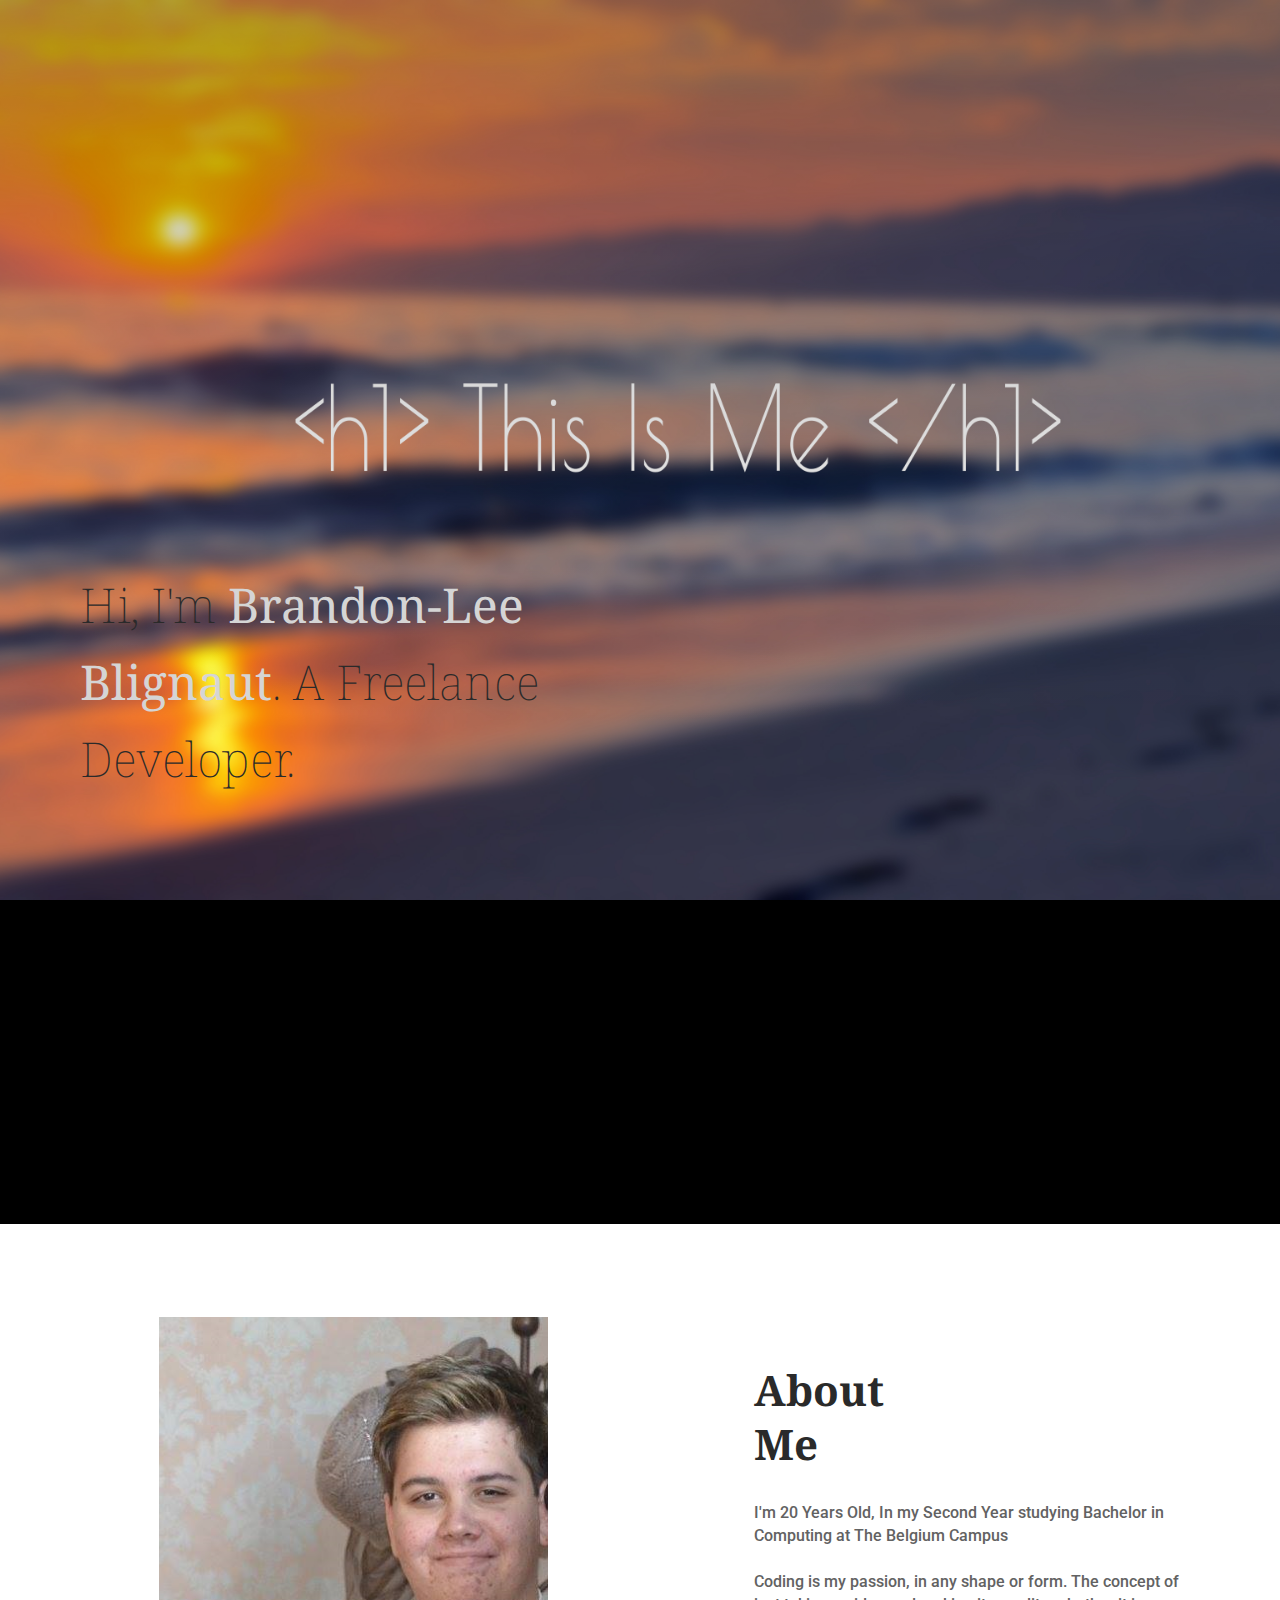
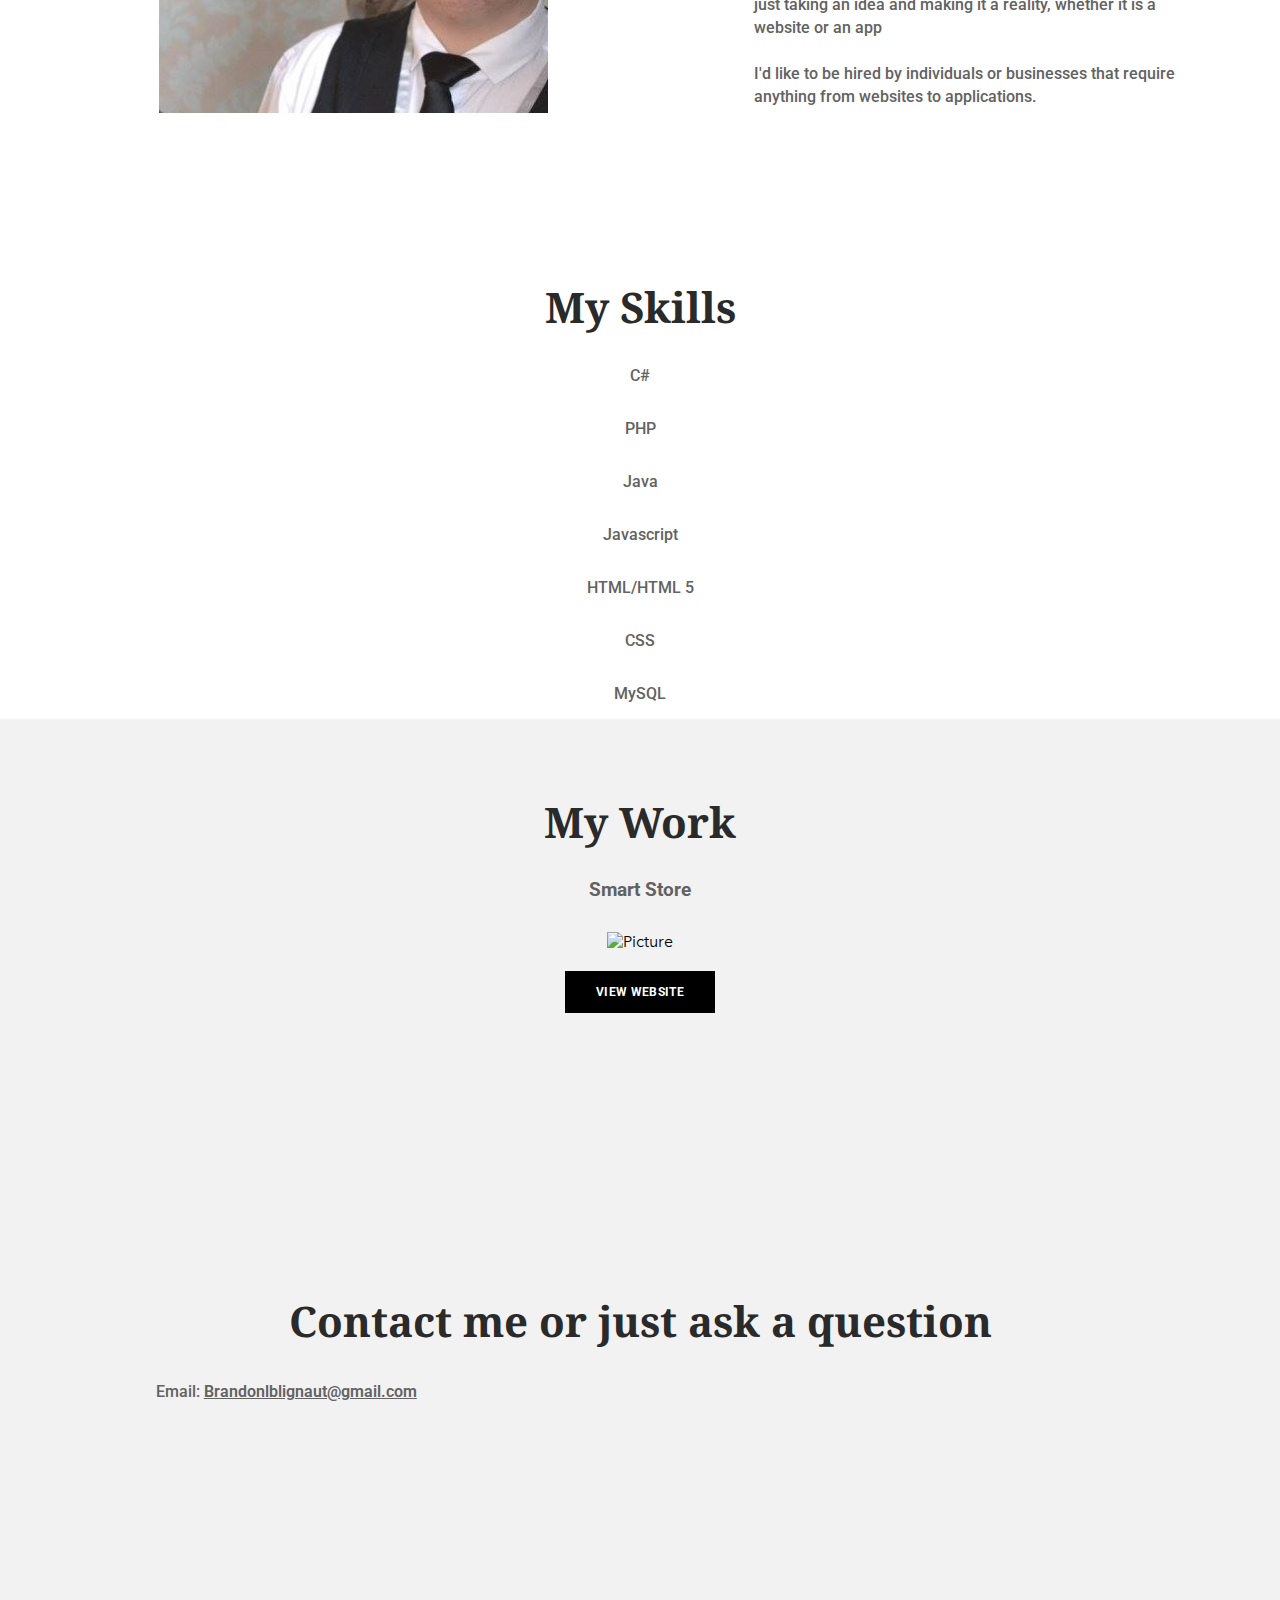
==== commit 7a8c9110: "." ====
--- a/index.html
+++ b/index.html
@@ -228,7 +228,38 @@
 
 
 
-<!-- 
+
+<div class="wsite-section-wrap">
+	<div class="wsite-section wsite-body-section wsite-section-bg-image wsite-background-4" style="height: 499px;" >
+		<div class="wsite-section-content">
+          <div class="container">
+			<div class="wsite-section-elements">
+				<h2 class="wsite-content-title" style="text-align:center;">My Work</h2>
+
+<div class="paragraph" style="text-align:center;"><h3>Smart Store</h3></div>
+
+<div><div class="wsite-image wsite-image-border-border-width:0 " style="padding-top:0px;padding-bottom:0px;margin-left:0px;margin-right:0px;text-align:center">
+<a>
+<img src="uploads\7\5\7\8\75781453\Websites\Smart_Store.png" alt="Picture" style="width:auto;max-width:100%" /> 
+</a>
+<div style="display:block;font-size:90%"></div>
+</div></div>
+
+<div style="text-align:center;"><div style="height: 10px; overflow: hidden;"></div>
+<a class="wsite-button wsite-button-small wsite-button-highlight" href="www.smartstore.rf.gd" >
+<span class="wsite-button-inner">View Website</span>
+</a>
+<div style="height: 10px; overflow: hidden;"></div></div>
+			</div>
+		</div>
+      </div>
+
+	</div>
+</div>
+
+
+
+ <!-- 
 <div class="wsite-section-wrap">
 	<div class="wsite-section wsite-body-section wsite-section-bg-image wsite-background-4" style="height: 499px;" >
 		<div class="wsite-section-content">
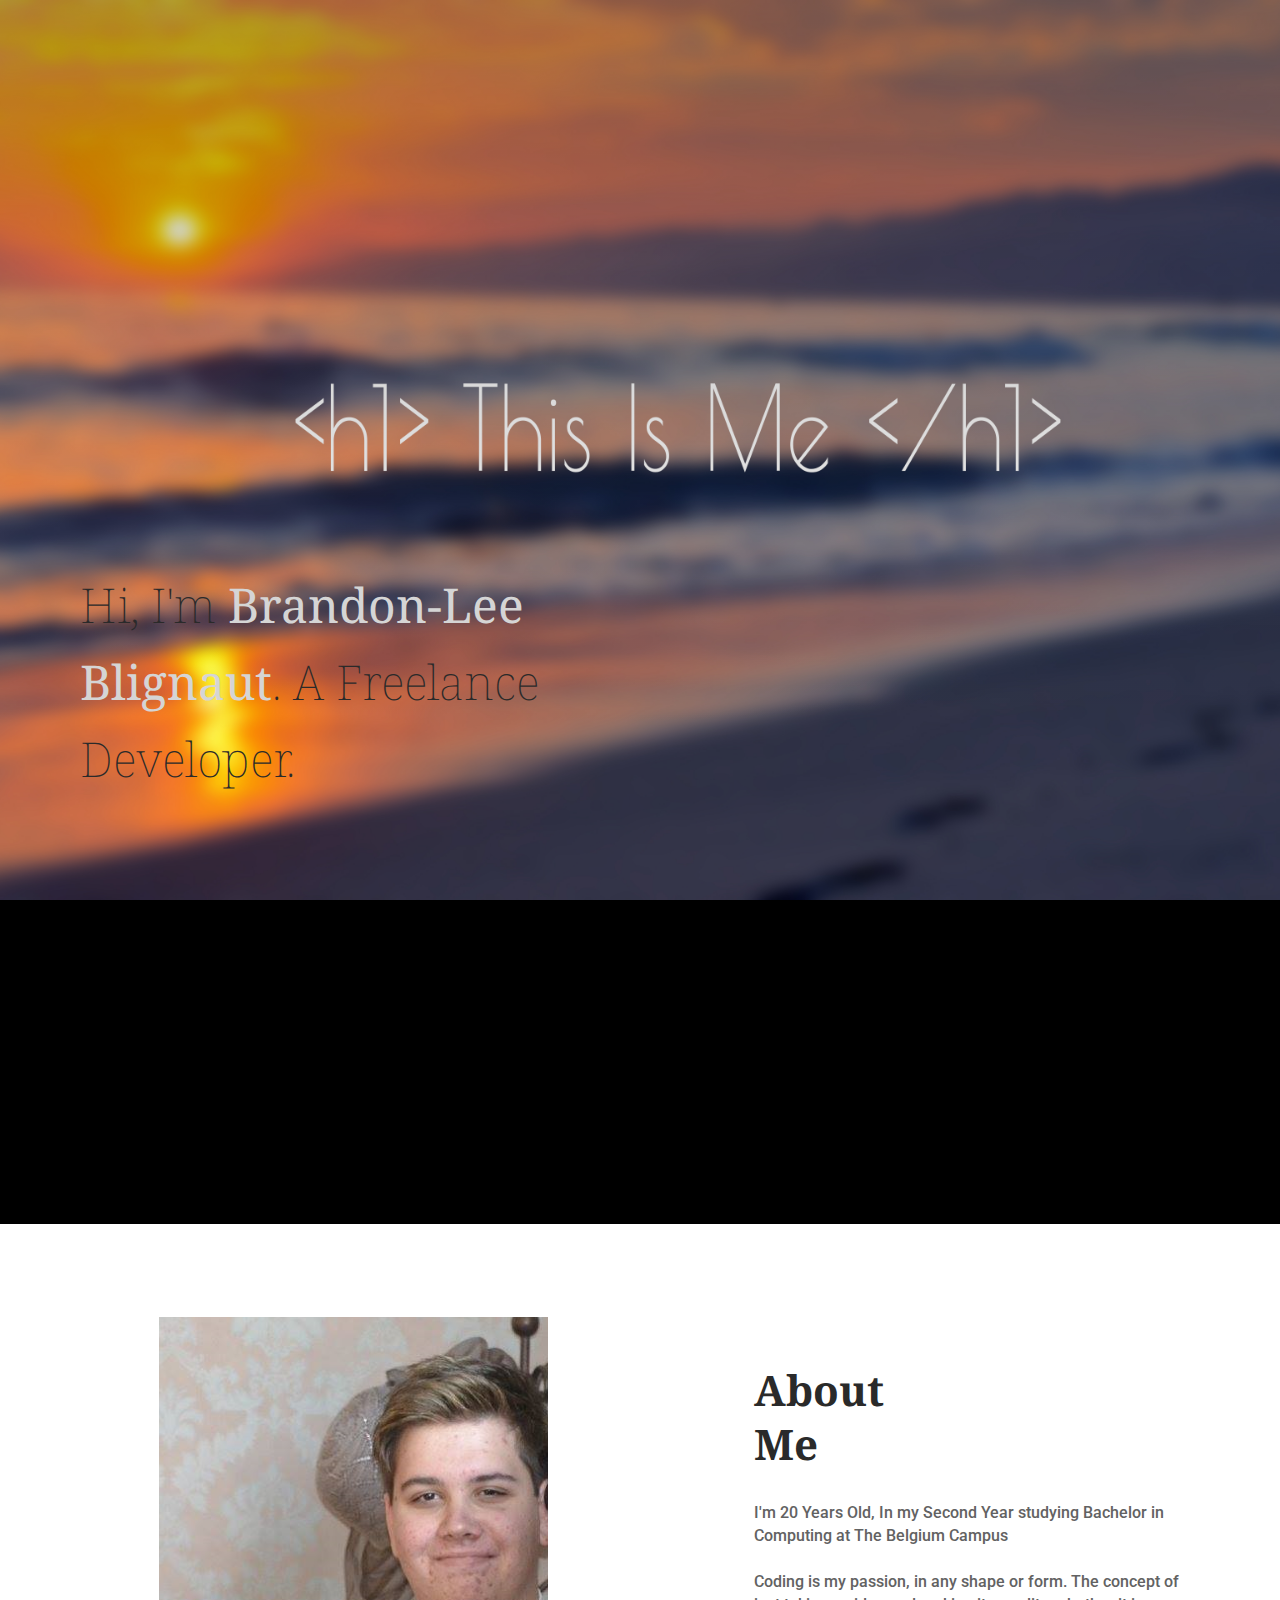
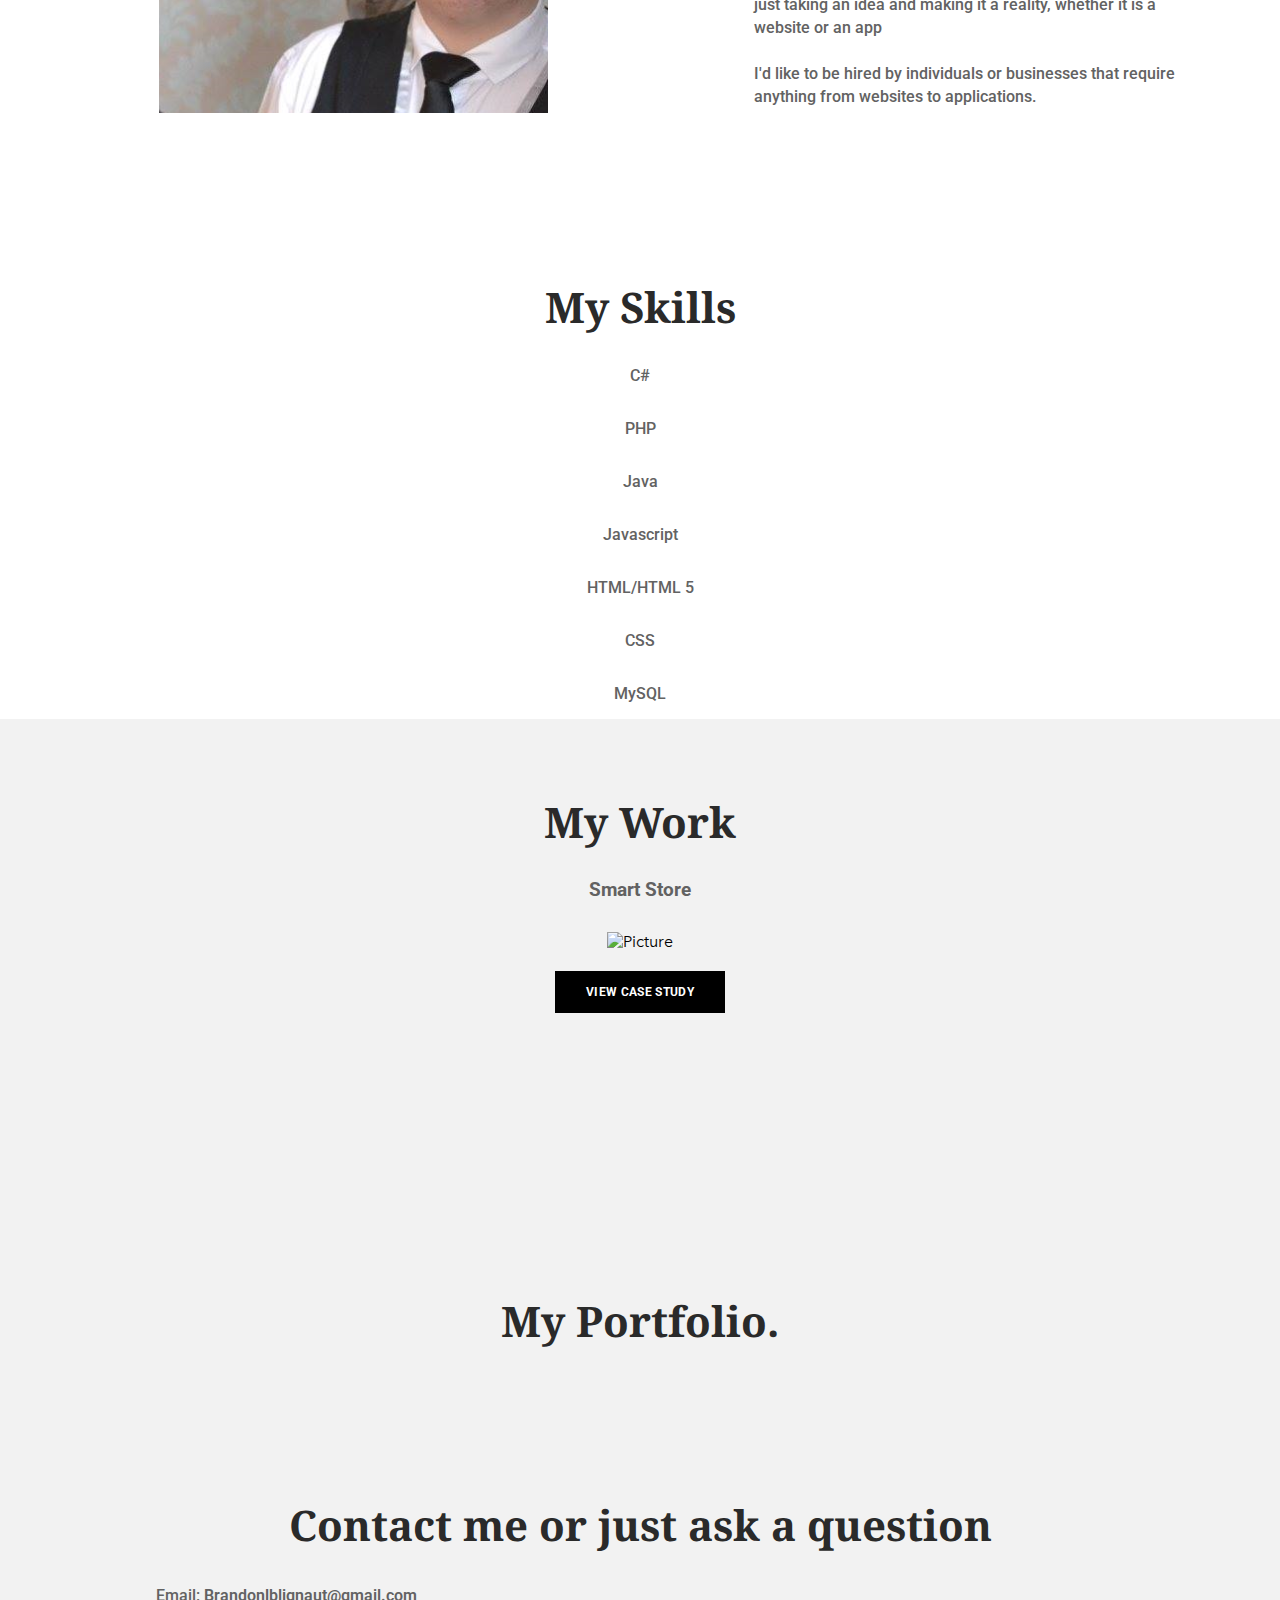
==== commit 6390bd65: "." ====
--- a/index.html
+++ b/index.html
@@ -246,8 +246,8 @@
 </div></div>
 
 <div style="text-align:center;"><div style="height: 10px; overflow: hidden;"></div>
-<a class="wsite-button wsite-button-small wsite-button-highlight" href="www.smartstore.rf.gd" >
-<span class="wsite-button-inner">View Website</span>
+<a class="wsite-button wsite-button-small wsite-button-highlight" href="my-work.html" >
+<span class="wsite-button-inner">View case study</span>
 </a>
 <div style="height: 10px; overflow: hidden;"></div></div>
 			</div>
@@ -257,7 +257,18 @@
 	</div>
 </div>
 
-
+<div class="wsite-section-wrap">
+	<div class="wsite-section wsite-body-section wsite-background-5" style="height: auto;" >
+		<div class="wsite-section-content">
+          <div class="container">
+			<div class="wsite-section-elements">
+				<h2 class="wsite-content-title" style="text-align:center;">My Portfolio.</h2>
+			</div>
+		</div>
+      </div>
+
+	</div>
+</div>
 
  <!-- 
 <div class="wsite-section-wrap">
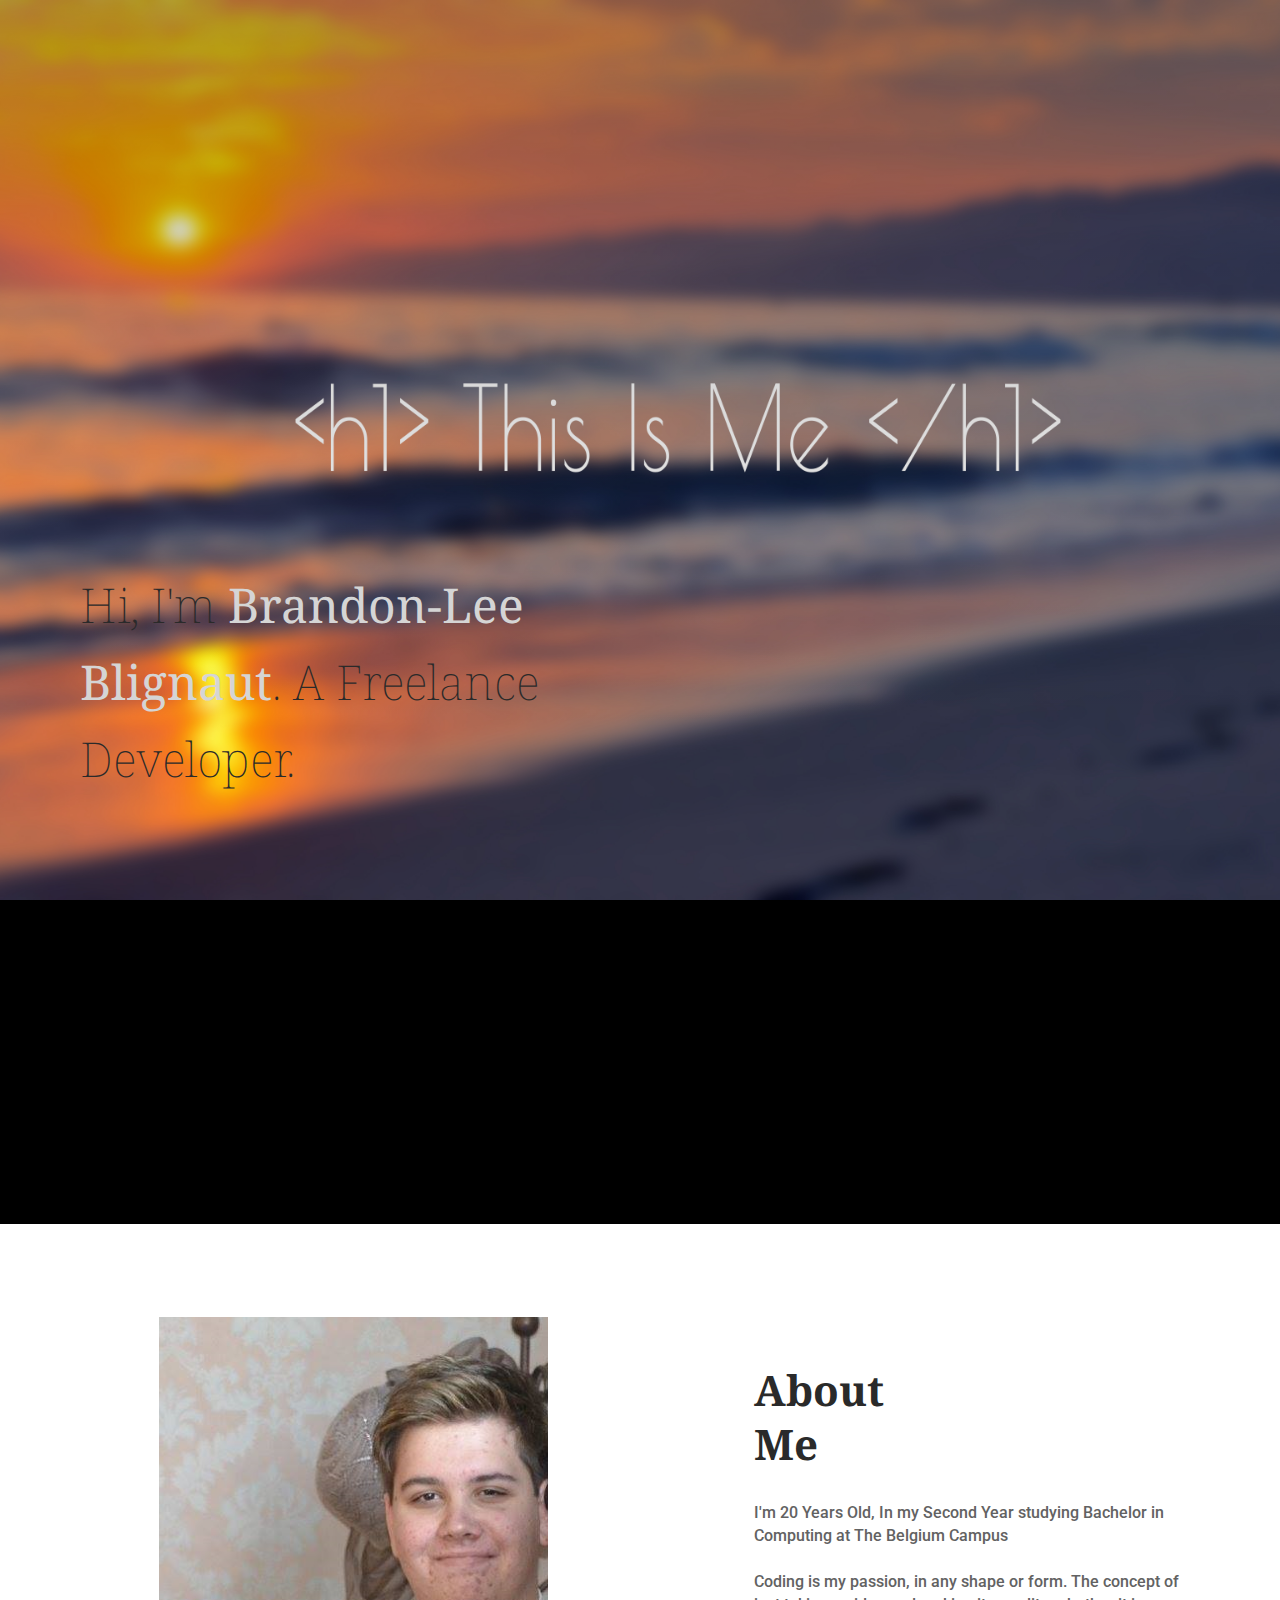
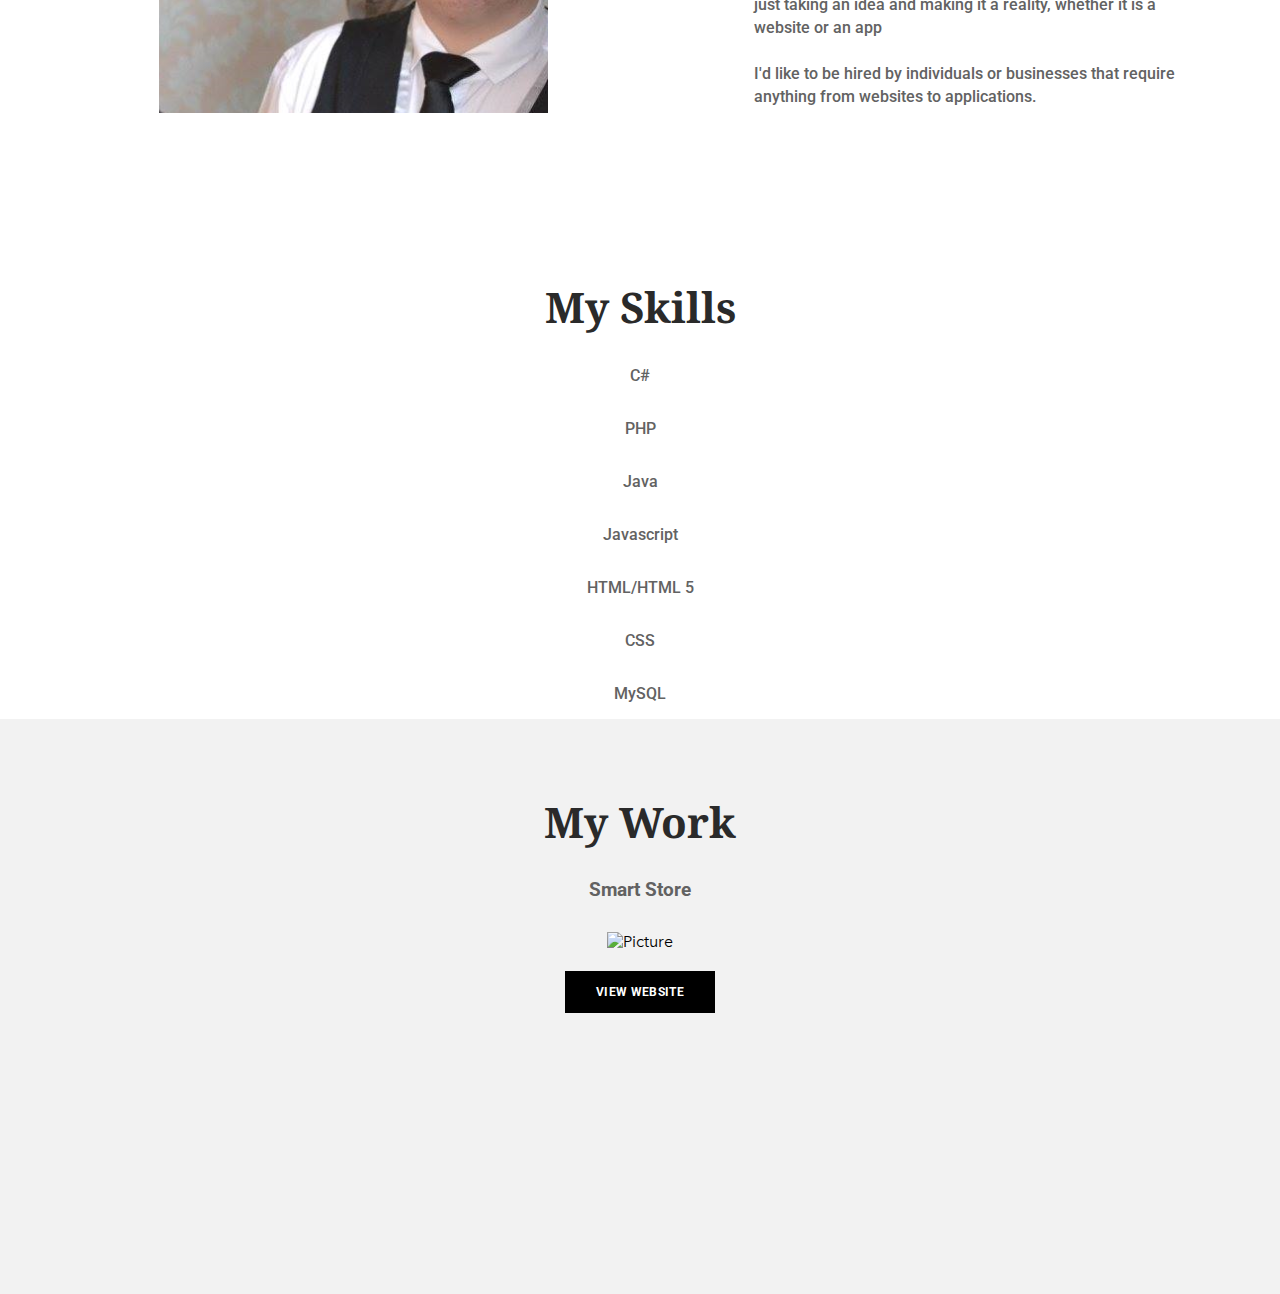
==== commit 715c1002: "." ====
--- a/index.html
+++ b/index.html
@@ -246,8 +246,8 @@
 </div></div>
 
 <div style="text-align:center;"><div style="height: 10px; overflow: hidden;"></div>
-<a class="wsite-button wsite-button-small wsite-button-highlight" href="my-work.html" >
-<span class="wsite-button-inner">View case study</span>
+<a class="wsite-button wsite-button-small wsite-button-highlight" href="http://smartstore.rf.gd/" >
+<span class="wsite-button-inner">View Website</span>
 </a>
 <div style="height: 10px; overflow: hidden;"></div></div>
 			</div>
@@ -257,18 +257,8 @@
 	</div>
 </div>
 
-<div class="wsite-section-wrap">
-	<div class="wsite-section wsite-body-section wsite-background-5" style="height: auto;" >
-		<div class="wsite-section-content">
-          <div class="container">
-			<div class="wsite-section-elements">
-				<h2 class="wsite-content-title" style="text-align:center;">My Portfolio.</h2>
-			</div>
-		</div>
-      </div>
-
-	</div>
-</div>
+
+
 
  <!-- 
 <div class="wsite-section-wrap">
@@ -299,6 +289,9 @@
 	</div>
 </div>
  -->
+
+
+ <!-- 
 <div class="wsite-section-wrap">
 	<div class="wsite-section wsite-body-section wsite-background-7" style="height: 496px;" >
 		<div class="wsite-section-content">
@@ -354,7 +347,7 @@
     </div>
 
     
-
+ -->
 
 
 	<script type="text/javascript" src="files/theme/plugins.js"></script>
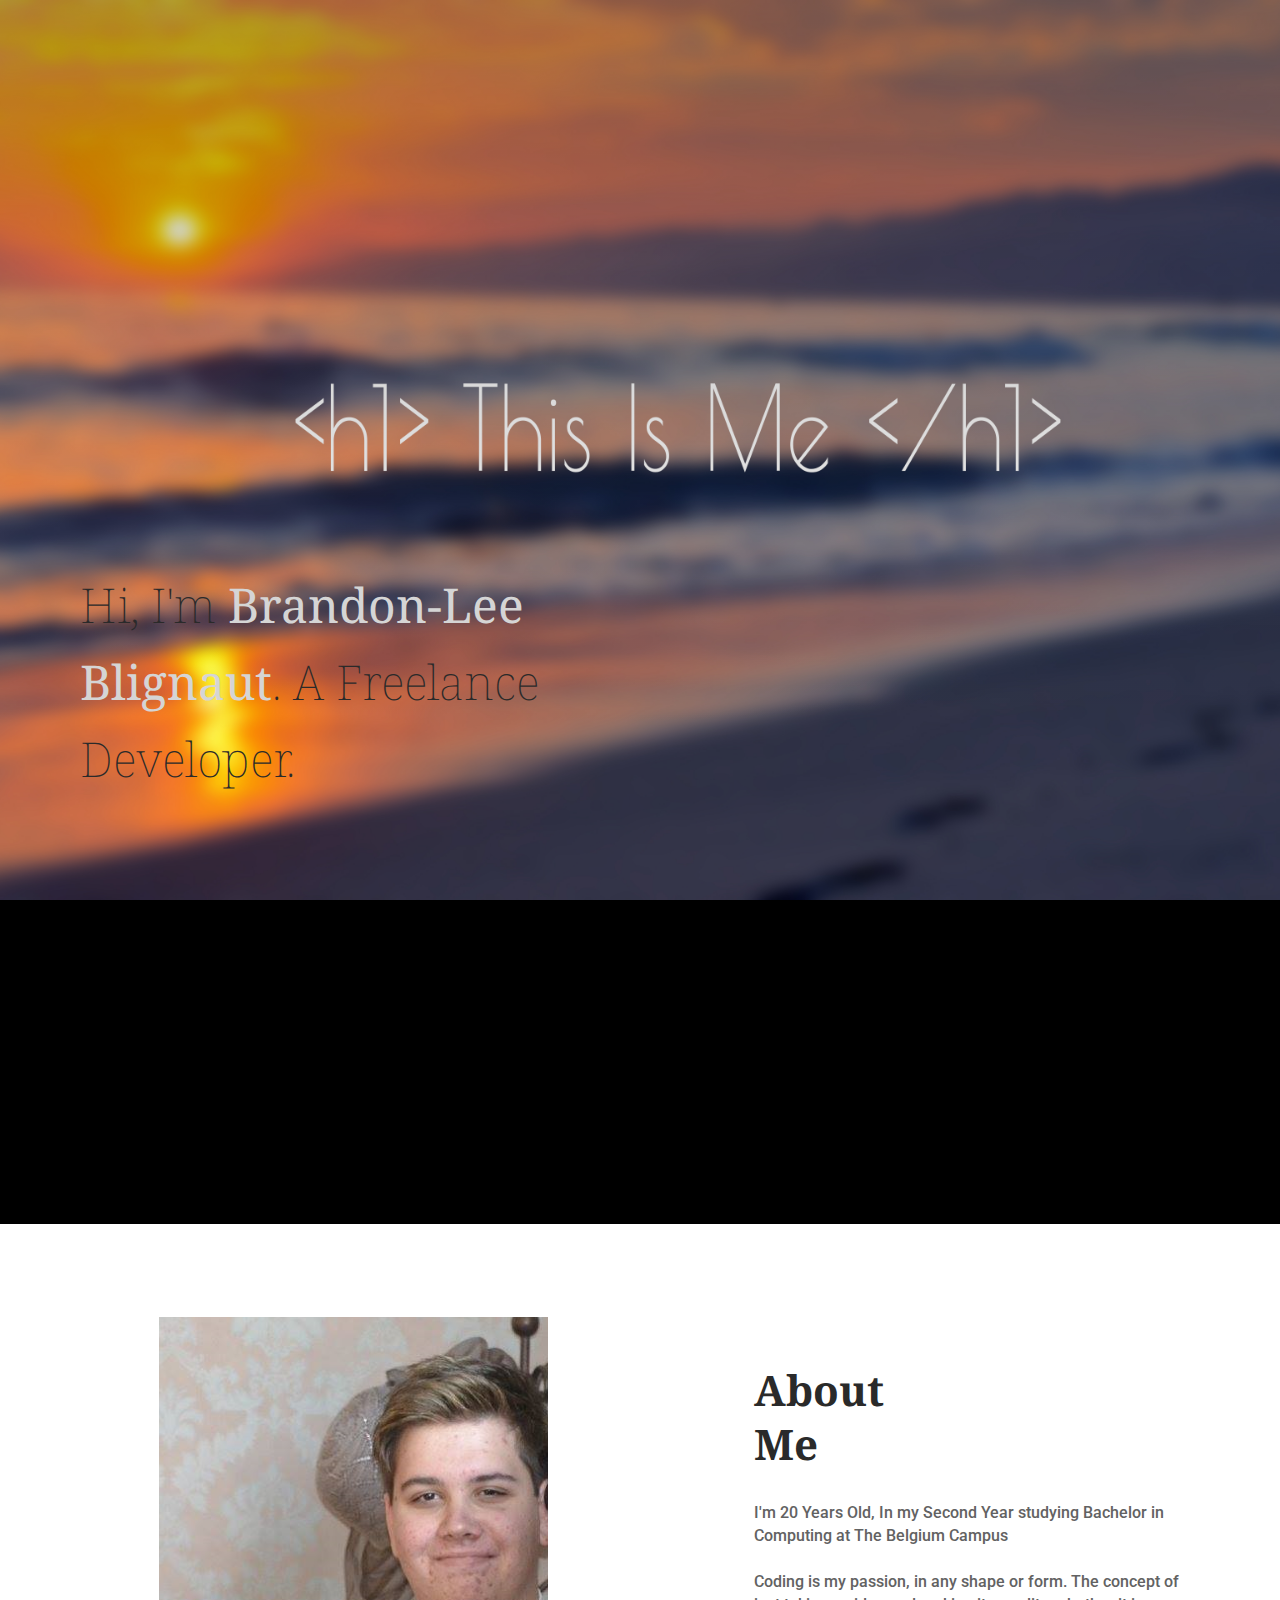
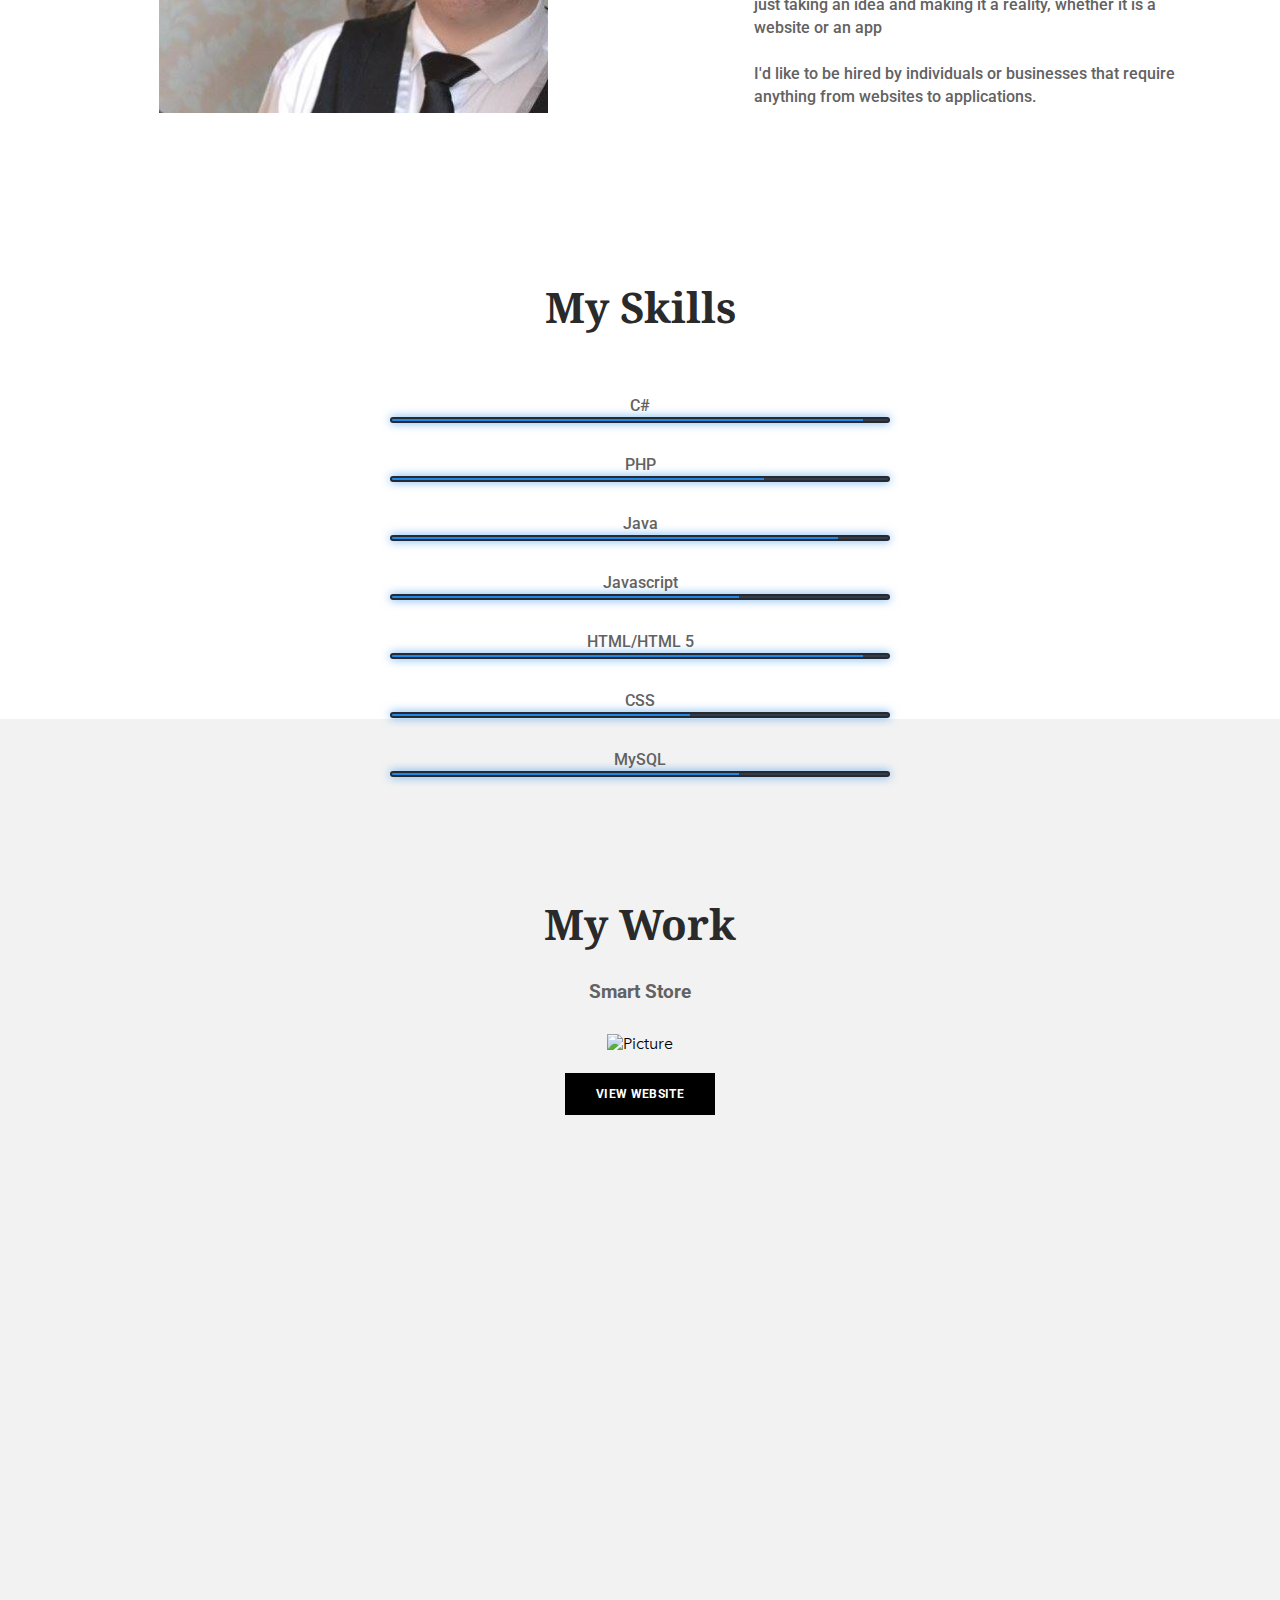
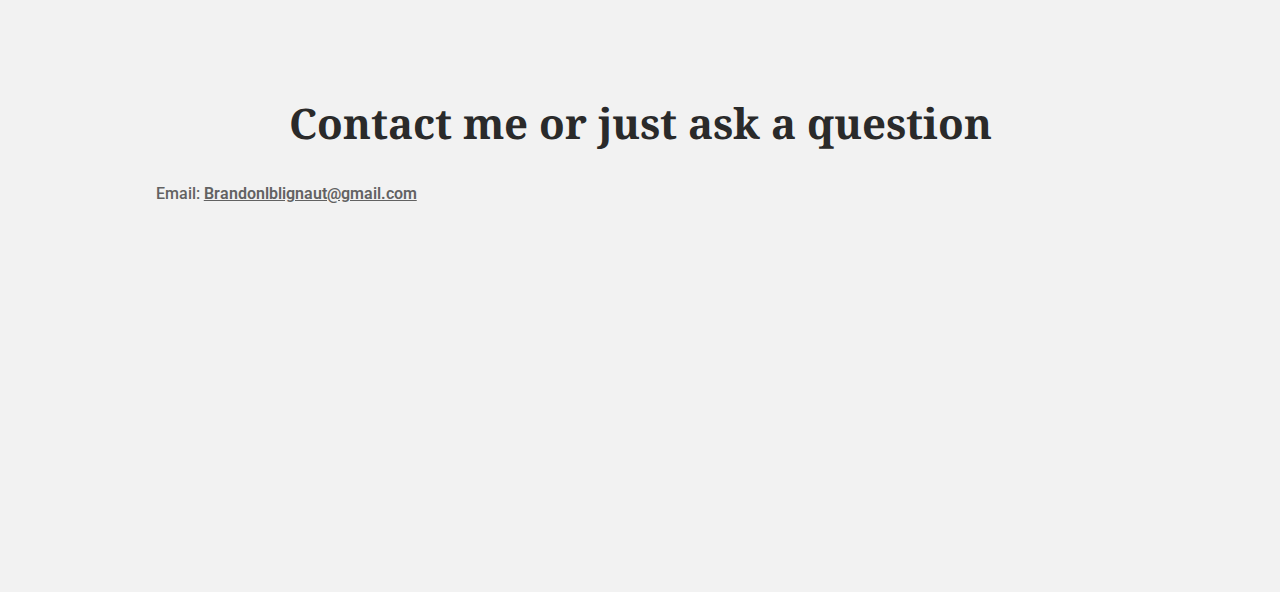
==== commit 205729b2: "My Skills" ====
--- a/index.html
+++ b/index.html
@@ -7,7 +7,7 @@
 <meta http-equiv="Content-Type" content="text/html; charset=utf-8" />
   <meta name="viewport" content="width=device-width, initial-scale=1.0" />
 
-		
+
 		<link id="wsite-base-style" rel="stylesheet" type="text/css" href="http://cdn2.editmysite.com/css/sites.css?buildTime=1234" />
 <link rel="stylesheet" type="text/css" href="http://cdn2.editmysite.com/css/old/fancybox.css?1234" />
 <link rel="stylesheet" type="text/css" href="http://cdn2.editmysite.com/css/social-icons.css?buildtime=1234" media="screen,projection" />
@@ -91,17 +91,8 @@
 			document.documentElement.initCustomerAccountsModels++
 		}
 		</script>
-		<script type="text/javascript"> _W = _W || {}; _W.securePrefix='UNSET'; </script><script>_W = _W || {};
-			_W.customerLocale = "en_US";
-			_W.storeName = null;
-			_W.storeCountry = "ZA";
-			_W.storeCurrency = "USD";
-			_W.storeEuPrivacyPolicyUrl = "";
-			com_currentSite = "978154635504383133";
-			com_userID = "75781453";</script><script type="text/javascript">_W.configDomain = "www.weebly.com";</script><script>_W.relinquish && _W.relinquish()</script>
-<script type="text/javascript" src="http://cdn2.editmysite.com/js/lang/en/stl.js?buildTime=1234&"></script><script> _W.themePlugins = [];</script><script type="text/javascript"> _W.recaptchaUrl = "https://www.google.com/recaptcha/api.js"; </script><script type="text/javascript"> window._W = window._W || {}; _W.showV2Footer = 1; </script>
-		
-		
+
+
 	</head>
 	<body class="header-page  wsite-page-index  full-width-body-off header-overlay-on alt-nav-off  wsite-theme-light"><div class="wrapper">
     <div class="birdseye-header">
@@ -109,11 +100,11 @@
         <div class="container">
           <div class="logo"><span class="wsite-logo">
 
-	
+
 	<span class="wsite-title-placeholder">&nbsp;</span><span style="display:none">
 	<span style="display:none">Brandon-Lee Blignaut Resume</span>
 	</span>
-	
+
 
 </span></div>
           <div class="nav desktop-nav"><ul class="wsite-menu-default">
@@ -129,7 +120,7 @@
 	<div class="wsite-section-wrap">
 	<div class="wsite-section wsite-header-section wsite-section-bg-image wsite-section-effect-parallax" style="height: 1224px;vertical-align: top;background-image: url(&quot;uploads/7/5/7/8/75781453/background-images/Banner.jpg&quot;) ;background-repeat: no-repeat ;background-position: 50.00% 50.00% ;background-size: 100% ;background-color: transparent ;background-size: cover;background-attachment: fixed;">
 		<div class="wsite-section-content">
-			
+
           <div class="container">
             <div class="banner">
 				<div class="wsite-section-elements">
@@ -141,7 +132,7 @@
 				</div>
 			</div>
           </div>
-      
+
 		</div>
 		<div class=""></div>
 	</div>
@@ -163,8 +154,8 @@
 		<tbody class="wsite-multicol-tbody">
 			<tr class="wsite-multicol-tr">
 				<td class="wsite-multicol-col" style="width:50.173913043478%; padding:0 15px;">
-					
-						
+
+
 
 <div><div class="wsite-image wsite-image-border-none " style="padding-top:10px;padding-bottom:10px;margin-left:0;margin-right:0;text-align:center">
 <a>
@@ -174,18 +165,18 @@
 </div></div>
 
 
-					
+
 				</td>				<td class="wsite-multicol-col" style="width:8.3478260869565%; padding:0 15px;">
-					
-						
+
+
 
 <div class="wsite-spacer" style="height:50px;"></div>
 
 
-					
+
 				</td>				<td class="wsite-multicol-col" style="width:41.478260869565%; padding:0 15px;">
-					
-						
+
+
 
 <div class="wsite-spacer" style="height:77px;"></div>
 
@@ -199,7 +190,7 @@
 <div style="height: 10px; overflow: hidden;"></div></div>
 
 
-					
+
 				</td>			</tr>
 		</tbody>
 	</table>
@@ -217,15 +208,15 @@
           <div class="container">
 			<div class="wsite-section-elements">
 				<h2 class="wsite-content-title" style="text-align:center;">My Skills</h2>
-
-<p style="text-align:center;">C#</p>
-<p style="text-align:center;">PHP</p>
-<p style="text-align:center;">Java</p>
-<p style="text-align:center;">Javascript</p>
-<p style="text-align:center;">HTML/HTML 5</p>
-<p style="text-align:center;">CSS</p>
-<p style="text-align:center;">MySQL</p>
-
+<div class="skills" >
+<p style="text-align:center;">C#<span class="bar"><span class="Csharp"></span></span></p>
+<p style="text-align:center;">PHP<span class="bar"><span class="PHP"></span></span></p>
+<p style="text-align:center;">Java<span class="bar"><span class="Java"></span></span></p>
+<p style="text-align:center;">Javascript<span class="bar"><span class="javascript"></span></span></p>
+<p style="text-align:center;">HTML/HTML 5<span class="bar"><span class="HTML"></span></span></p>
+<p style="text-align:center;">CSS<span class="bar"><span class="CSS"></span></span></p>
+<p style="text-align:center;">MySQL<span class="bar"><span class="MYSQL"></span></span></p>
+</div>
 
 
 
@@ -240,7 +231,7 @@
 
 <div><div class="wsite-image wsite-image-border-border-width:0 " style="padding-top:0px;padding-bottom:0px;margin-left:0px;margin-right:0px;text-align:center">
 <a>
-<img src="uploads\7\5\7\8\75781453\Websites\Smart_Store.png" alt="Picture" style="width:auto;max-width:100%" /> 
+<img src="uploads\7\5\7\8\75781453\Websites\Smart_Store.png" alt="Picture" style="width:auto;max-width:100%" />
 </a>
 <div style="display:block;font-size:90%"></div>
 </div></div>
@@ -260,7 +251,7 @@
 
 
 
- <!-- 
+ <!--
 <div class="wsite-section-wrap">
 	<div class="wsite-section wsite-body-section wsite-section-bg-image wsite-background-4" style="height: 499px;" >
 		<div class="wsite-section-content">
@@ -289,9 +280,10 @@
 	</div>
 </div>
  -->
-
-
- <!-- 
+ <span style="display:block; height: 300px;"></span>
+
+
+
 <div class="wsite-section-wrap">
 	<div class="wsite-section wsite-body-section wsite-background-7" style="height: 496px;" >
 		<div class="wsite-section-content">
@@ -304,29 +296,29 @@
 		<tbody class="wsite-multicol-tbody">
 			<tr class="wsite-multicol-tr">
 				<td class="wsite-multicol-col" style="width:8.8115942028985%; padding:0 15px;">
-					
-						
+
+
 
 <div class="wsite-spacer" style="height:50px;"></div>
 
 
-					
+
 				</td>				<td class="wsite-multicol-col" style="width:80.746985285983%; padding:0 15px;">
-					
-						
+
+
 
 <p>Email: <a href="mailto:Brandonlblignaut@gmail.com">Brandonlblignaut@gmail.com</a></p>
 
 
-					
+
 				</td>				<td class="wsite-multicol-col" style="width:10.441420511118%; padding:0 15px;">
-					
-						
+
+
 
 <div class="wsite-spacer" style="height:50px;"></div>
 
 
-					
+
 				</td>			</tr>
 		</tbody>
 	</table>
@@ -346,15 +338,15 @@
 
     </div>
 
-    
- -->
+
+
 
 
 	<script type="text/javascript" src="files/theme/plugins.js"></script>
   <script type="text/javascript" src="files/theme/custom.js"></script>
     <div id="customer-accounts-app"></div>
-    
-
-		
+
+
+
 	</body>
 </html>
--- a/files/main_style.css
+++ b/files/main_style.css
@@ -318,3 +318,46 @@
 div.paragraph li { padding-left: 5px !important; margin: 3px 0 0 !important; }
 div.paragraph ul, div.paragraph ul li { list-style: disc outside !important; }
 div.paragraph ol, div.paragraph ol li { list-style: decimal outside !important; }
+
+.skills{
+  width: 500px;
+  margin: 60px auto;
+  color: white;
+
+}
+
+.bar{
+  background: #353b48;
+  display: block;
+  height: 2px;
+  border: 2px solid rgba(0,0,0,0.3);
+  border-radius: 3px;
+  overflow: hidden;
+  box-shadow: 0 0 10px #2187e7b3;
+}
+.bar span{
+  height: 5px;
+  float: left;
+  background: #2187e7
+}
+.Csharp{
+width: 95%
+}
+.PHP{
+width: 75%
+}
+.Java{
+width: 90%
+}
+.javascript{
+width: 70%
+}
+.HTML{
+width: 95%
+}
+.CSS{
+width: 60%
+}
+.MYSQL{
+width: 70%
+}
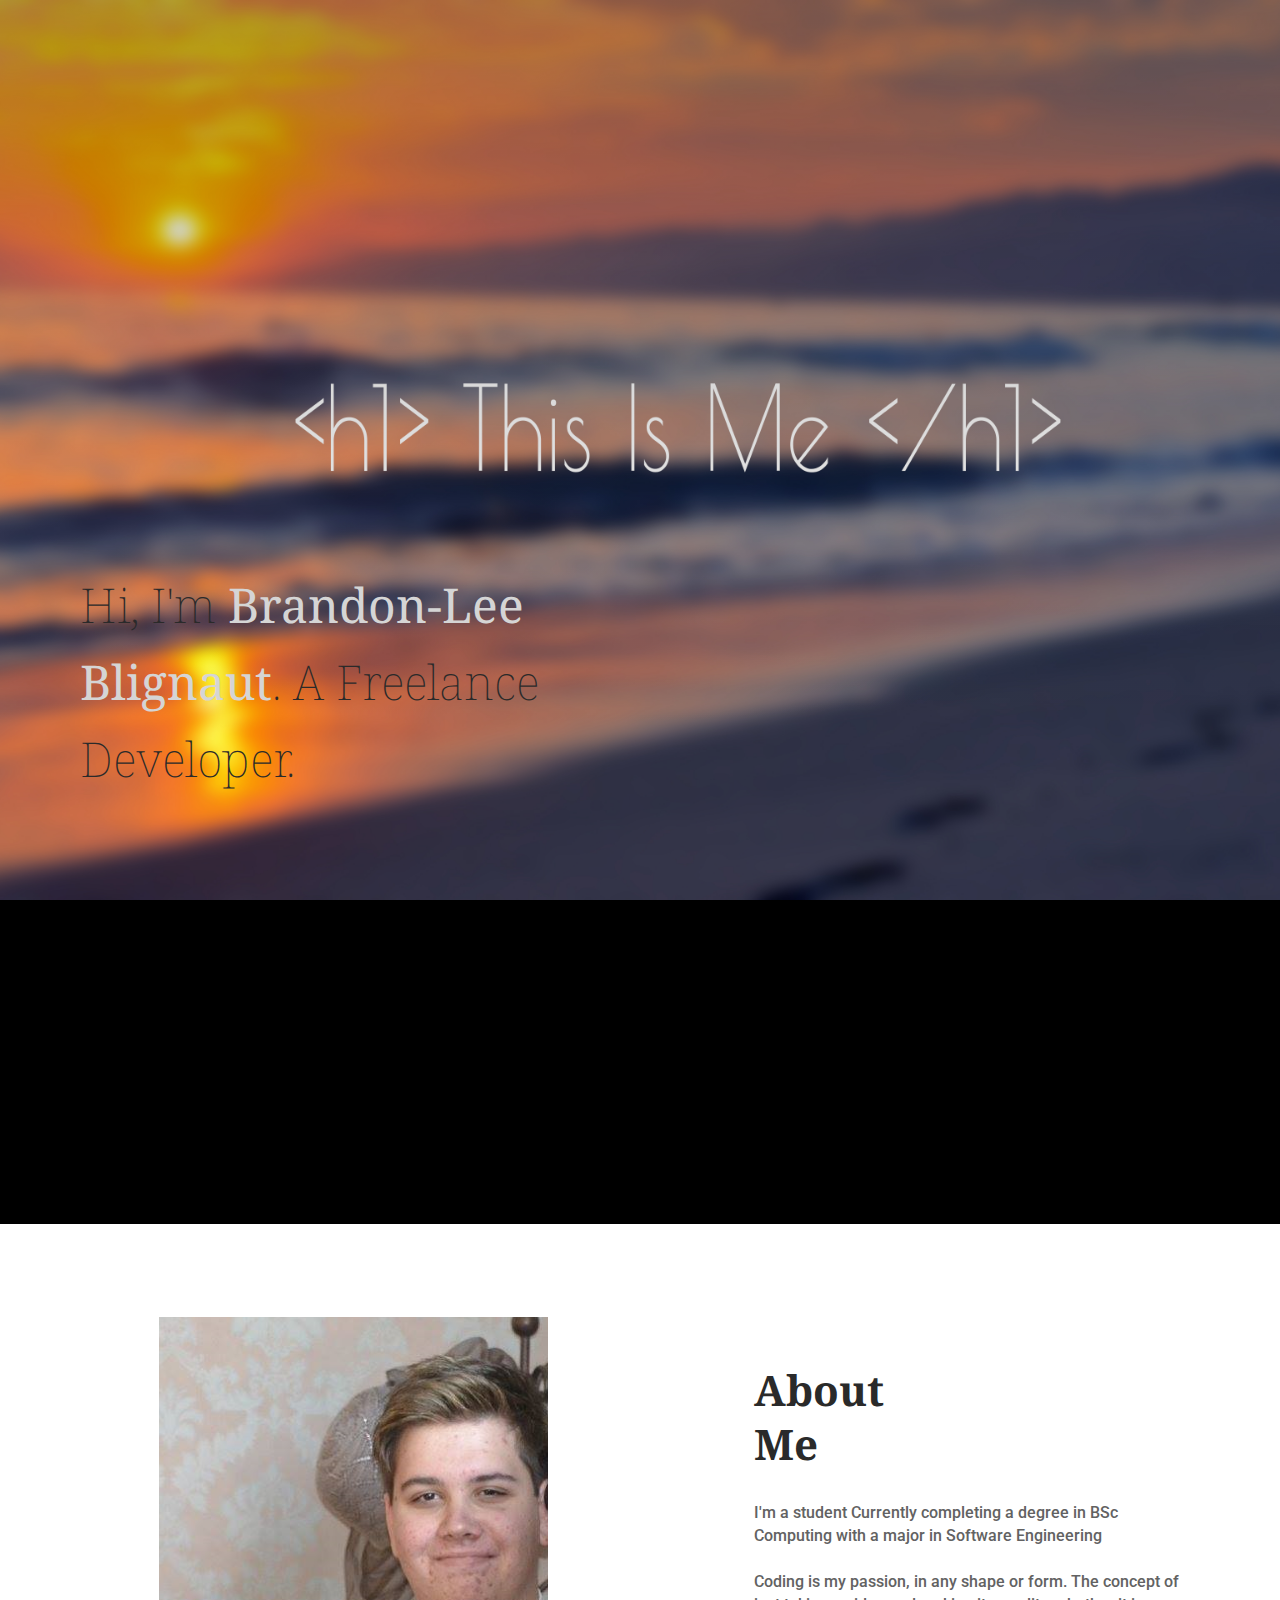
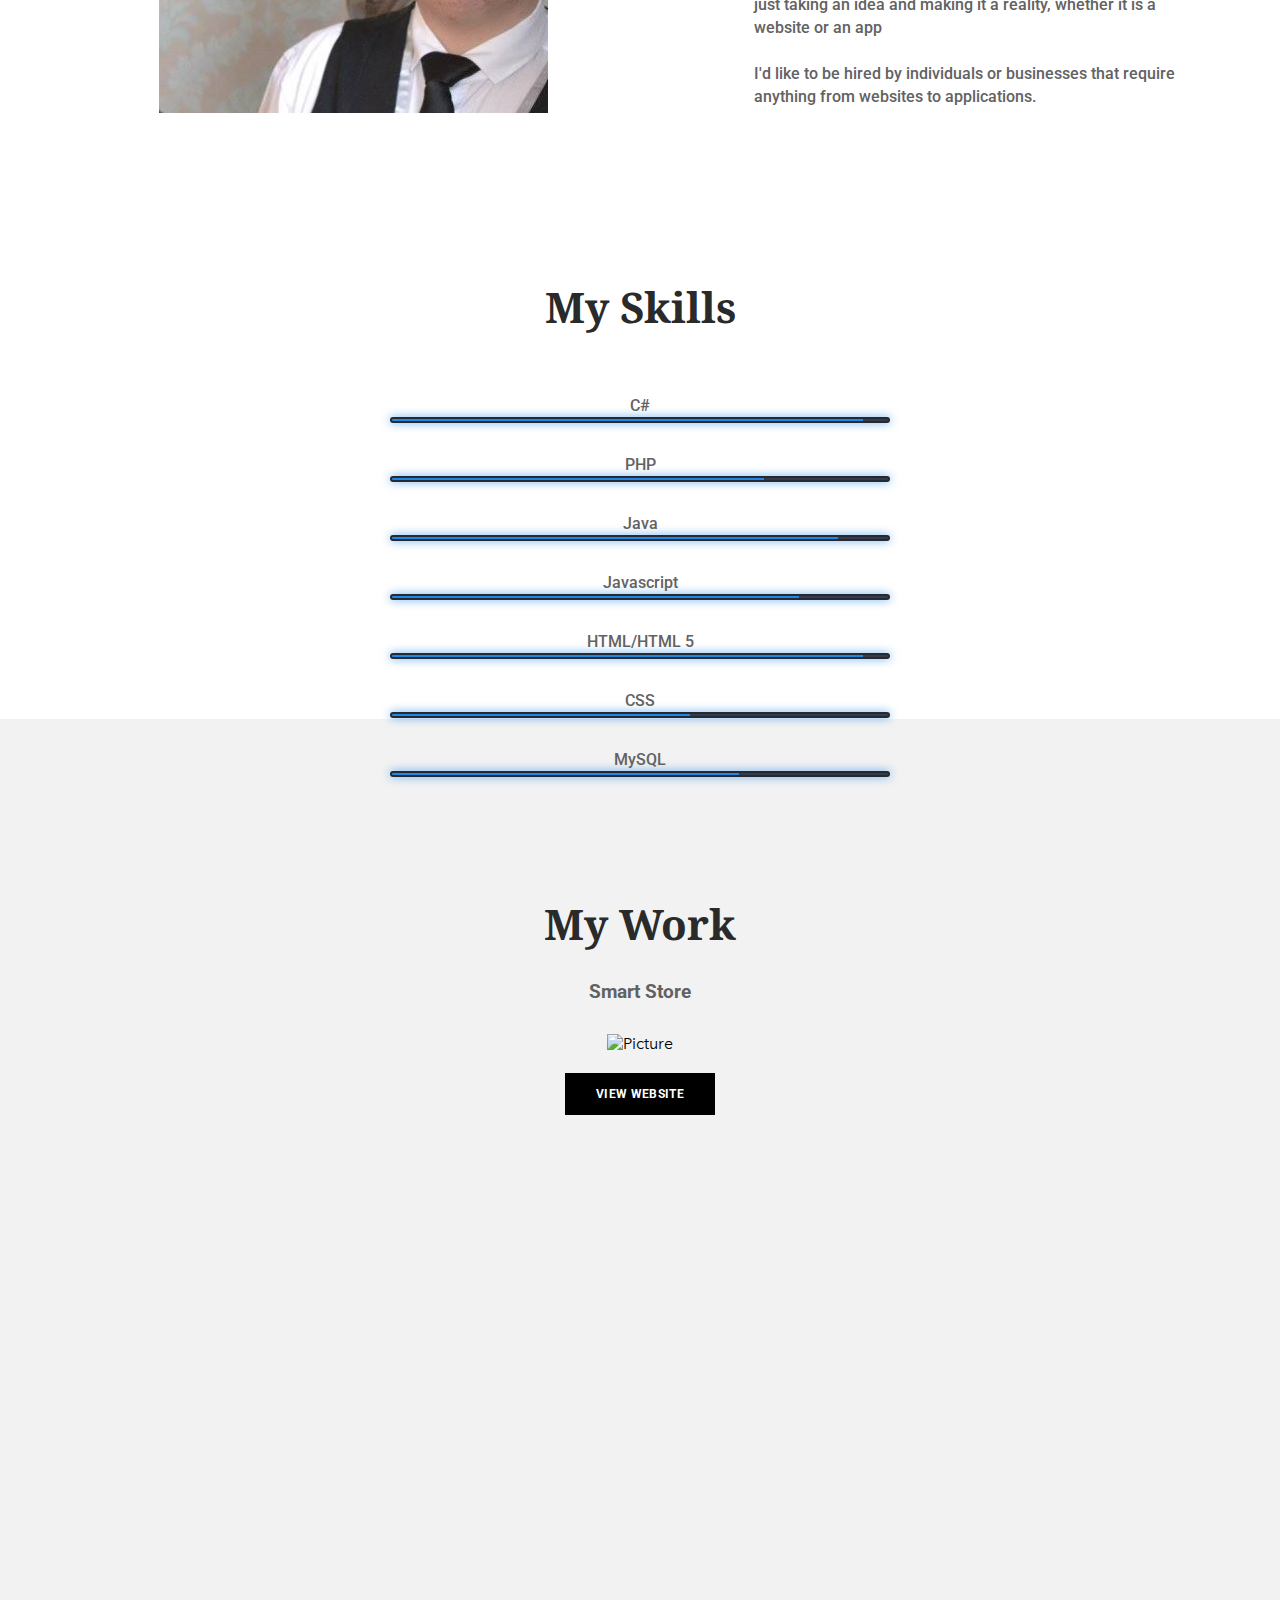
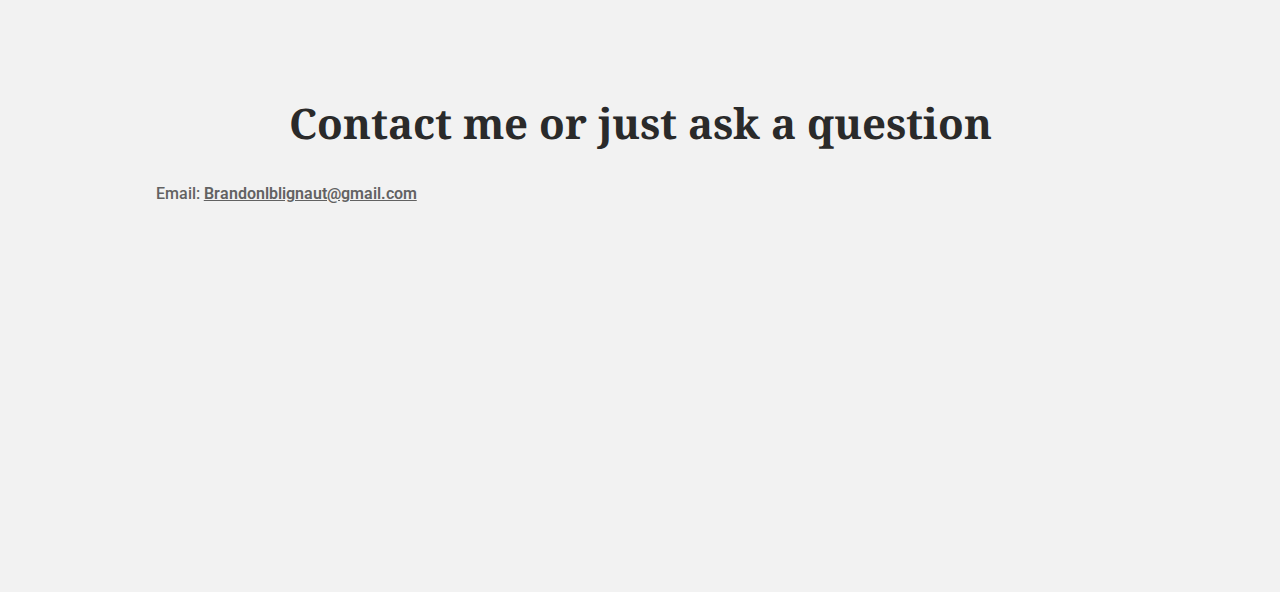
==== commit 7b4a0a9a: "N/A" ====
--- a/index.html
+++ b/index.html
@@ -182,7 +182,7 @@
 
 <h2 class="wsite-content-title">About<br />&#8203;Me</h2>
 
-<div class="paragraph">&#8203;<span>I'm 20 Years Old, In my Second Year studying Bachelor in Computing at The Belgium Campus</span><br /><br /><span>Coding is my passion, in any shape or form. The concept of just taking an idea and making it a reality, whether it is a website or an app</span><br /><br /><span> I'd like to be hired by individuals or businesses that require anything from websites to applications. </span><br />
+<div class="paragraph">&#8203;<span>I'm a student Currently completing a degree in BSc Computing with a major in Software Engineering</span><br /><br /><span>Coding is my passion, in any shape or form. The concept of just taking an idea and making it a reality, whether it is a website or an app</span><br /><br /><span> I'd like to be hired by individuals or businesses that require anything from websites to applications. </span><br />
 </div>
 
 <div style="text-align:left;"><div style="height: 10px; overflow: hidden;"></div>
--- a/files/main_style.css
+++ b/files/main_style.css
@@ -350,7 +350,7 @@
 width: 90%
 }
 .javascript{
-width: 70%
+width: 82%
 }
 .HTML{
 width: 95%
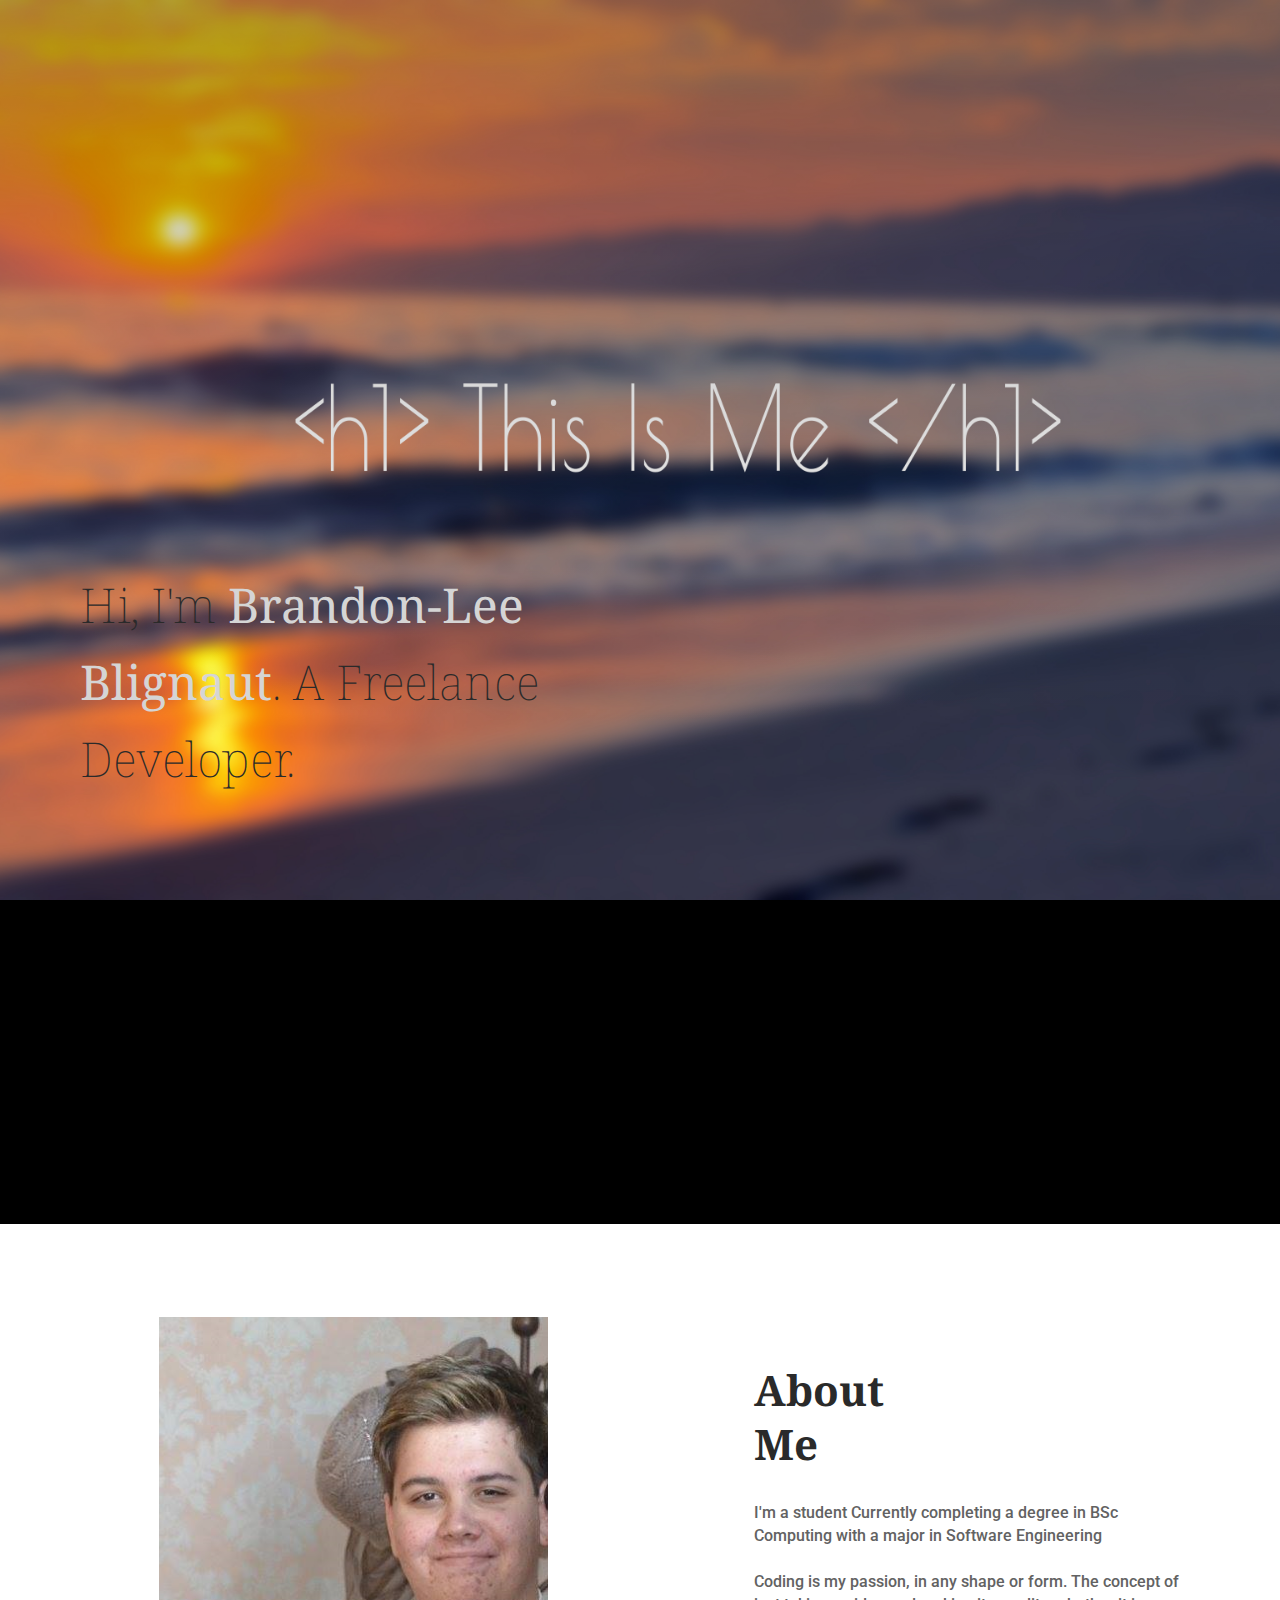
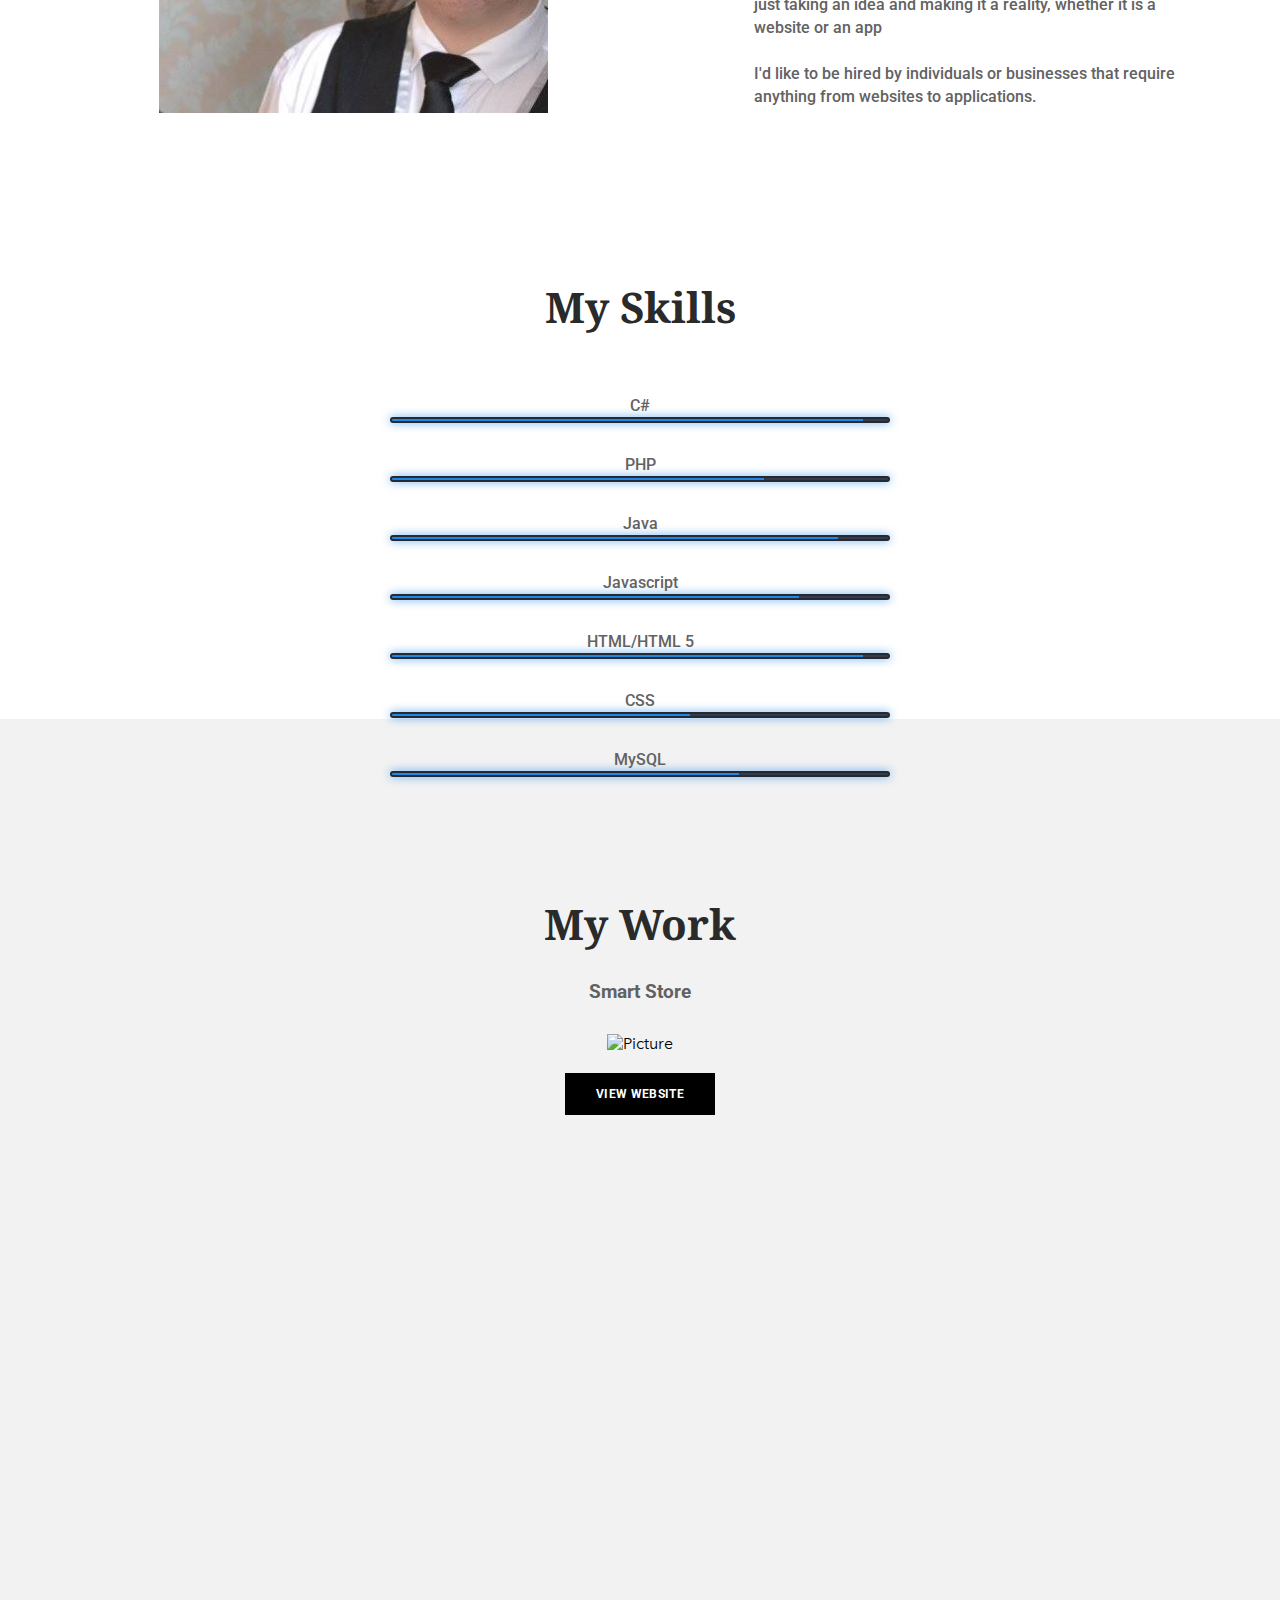
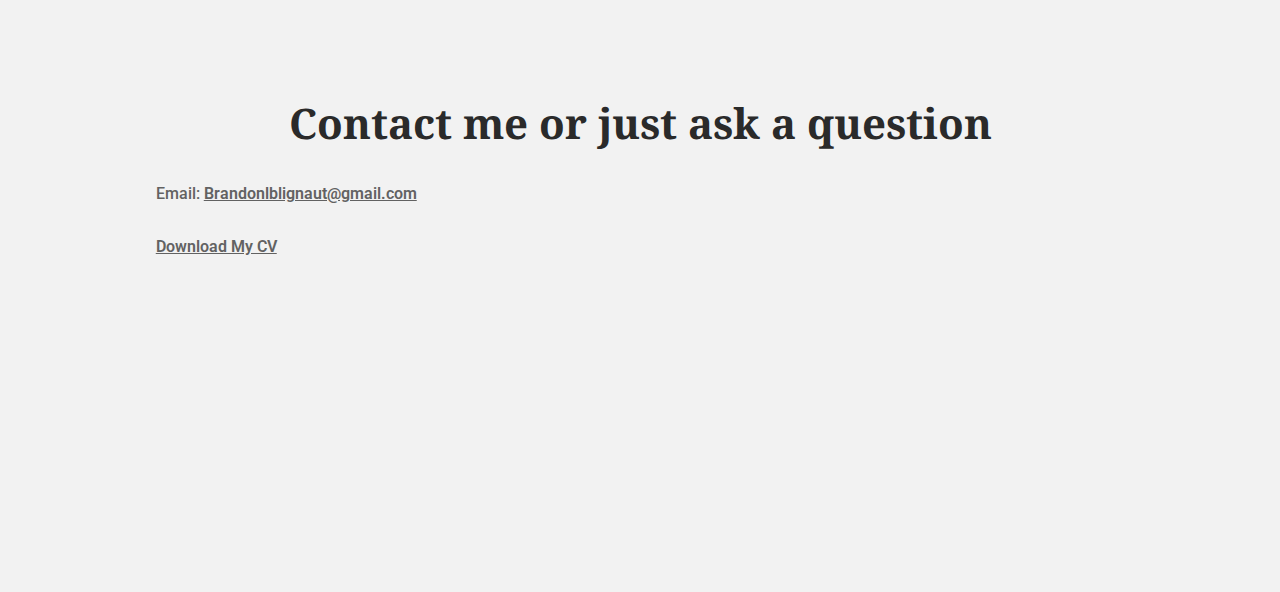
==== commit 528e75fd: "Update index.html" ====
--- a/index.html
+++ b/index.html
@@ -309,6 +309,8 @@
 
 <p>Email: <a href="mailto:Brandonlblignaut@gmail.com">Brandonlblignaut@gmail.com</a></p>
 
+<p><a href="/cv">Download My CV</a></p>
+
 
 
 				</td>				<td class="wsite-multicol-col" style="width:10.441420511118%; padding:0 15px;">
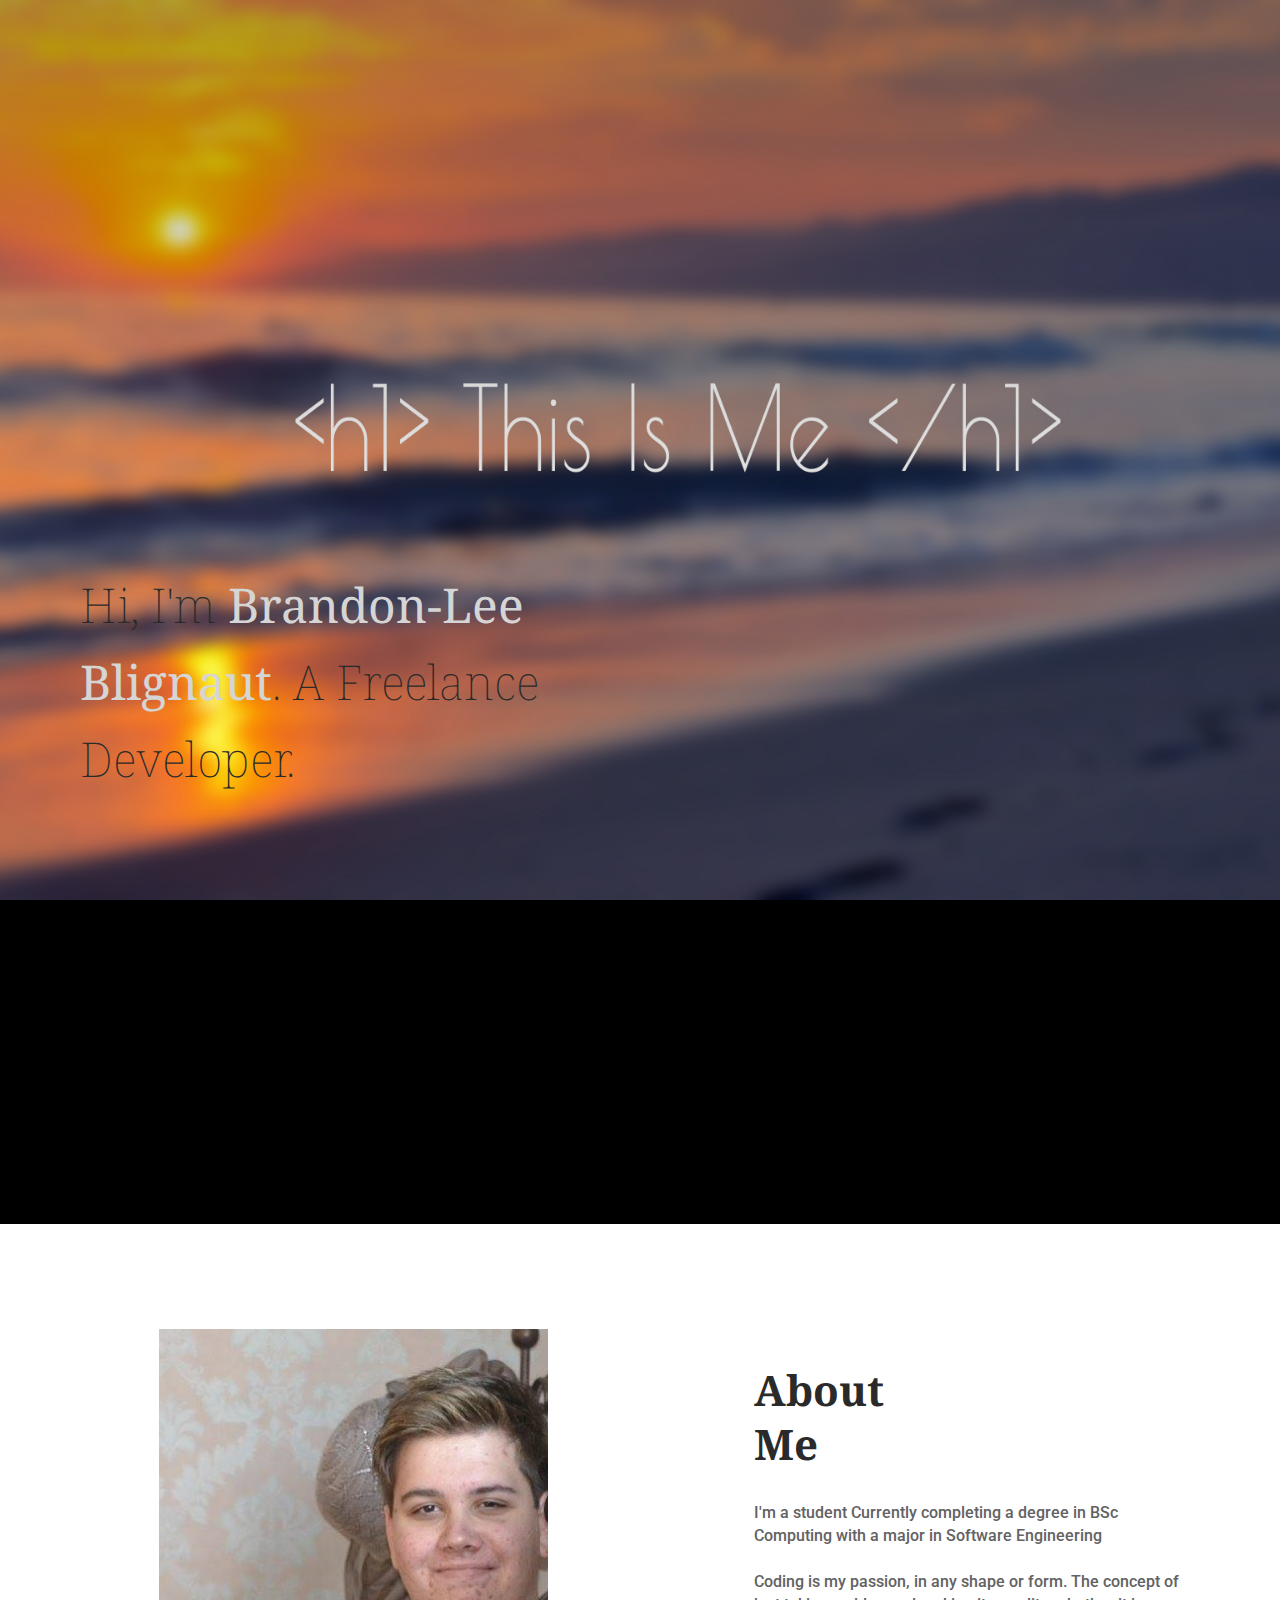
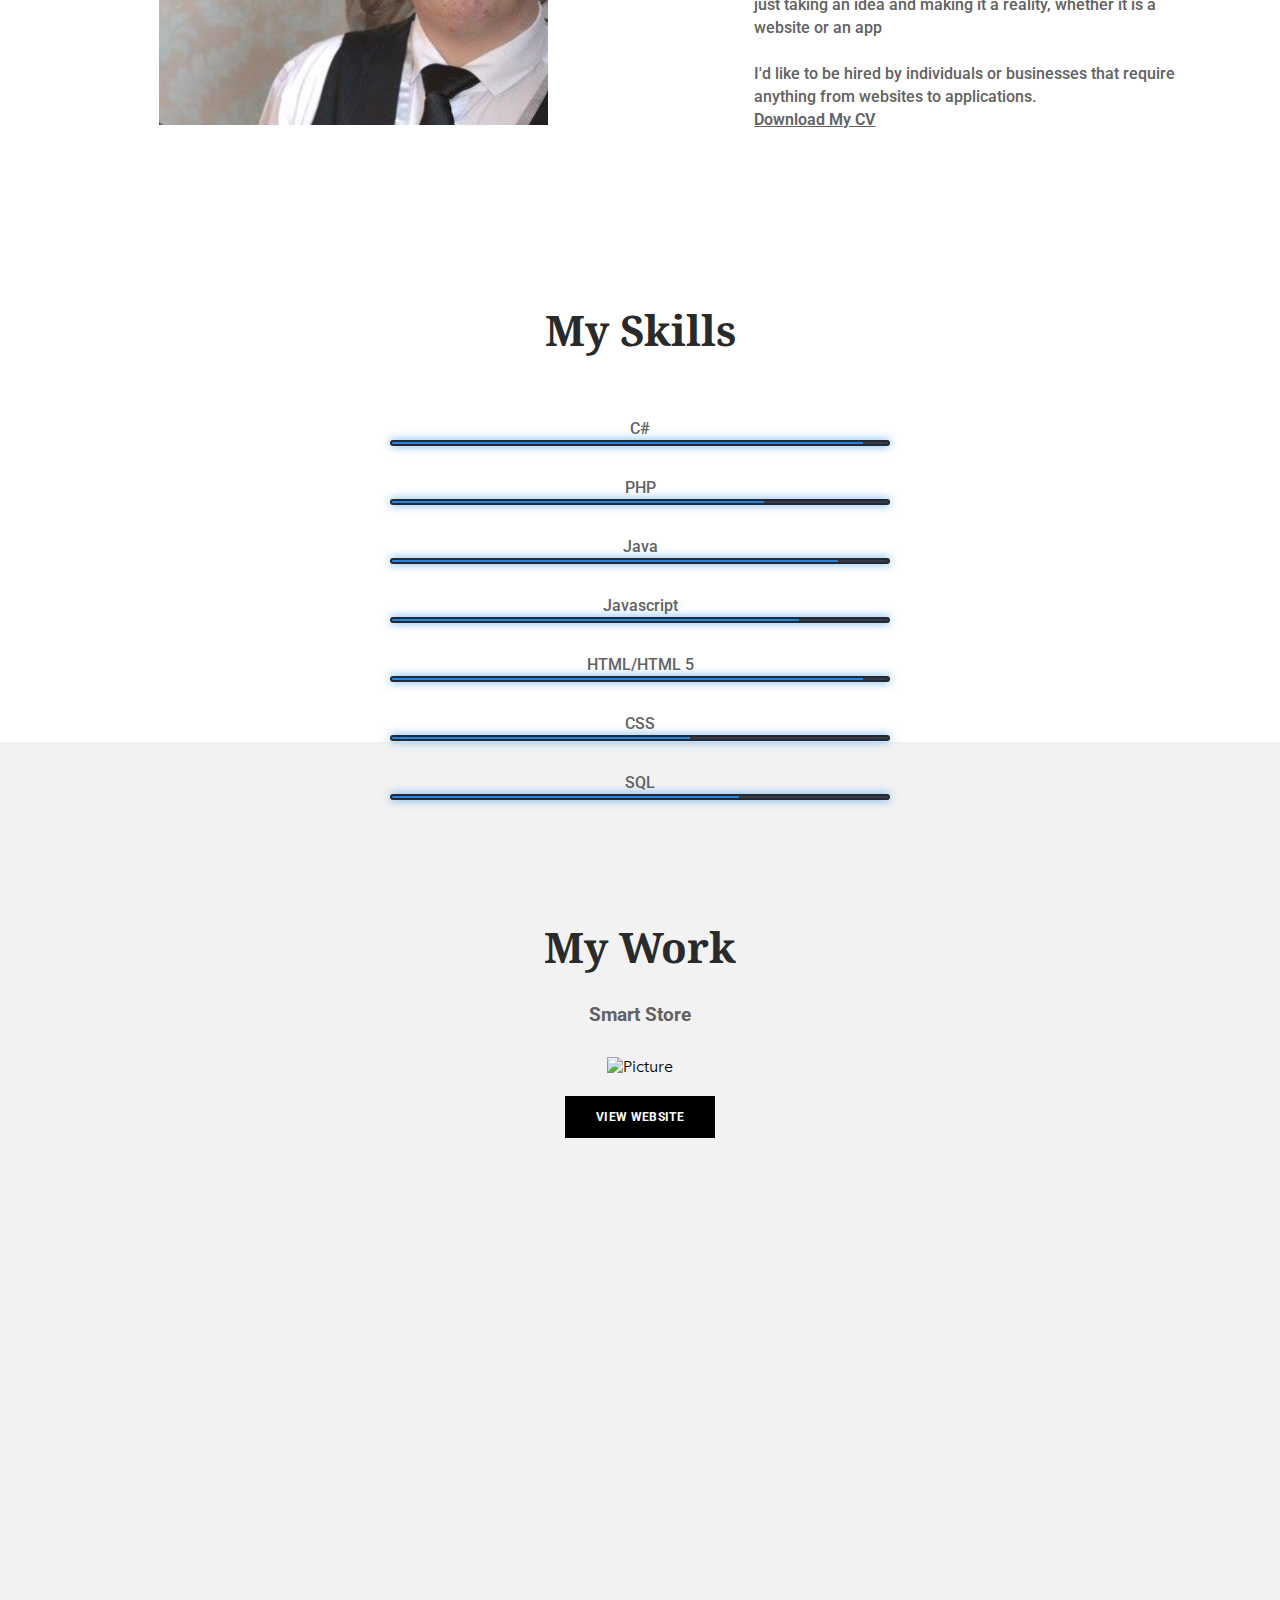
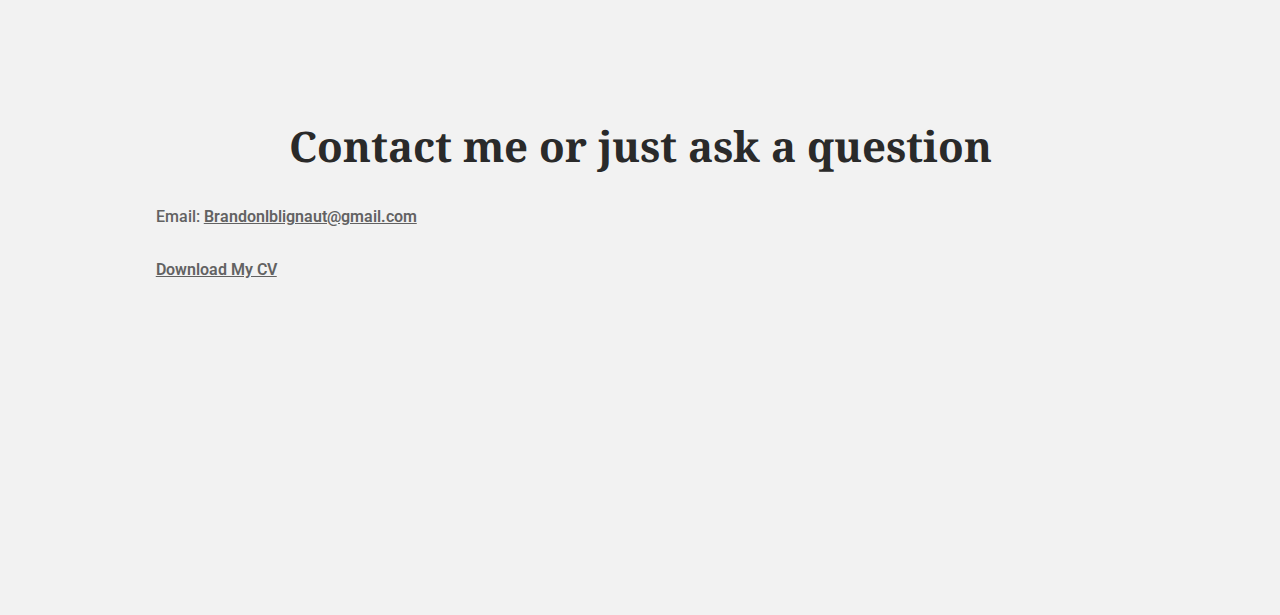
==== commit 63719e4e: "Rename index.php to index.html" ====
--- a/index.html
+++ b/index.html
@@ -1,7 +1,8 @@
 <!DOCTYPE html>
 <html lang="en">
+<?php header( 'Location: /index.html' ) ;  ?>
 	<head><script src="/gdpr/gdprscript.js?buildTime=1234&hasRemindMe=true&stealth=false"></script>
-		<title>Home</title>
+		<title>Brandon-Lee Blignaut Portofolio</title>
 
 
 <meta http-equiv="Content-Type" content="text/html; charset=utf-8" />
@@ -70,8 +71,7 @@
 }</style>
 
 		<script>
-var STATIC_BASE = '//cdn1.editmysite.com/';
-var ASSETS_BASE = '//cdn2.editmysite.com/';
+
 var STYLE_PREFIX = 'wsite';
 </script>
 <script src='https://ajax.googleapis.com/ajax/libs/jquery/1.8.3/jquery.min.js'></script>
@@ -102,7 +102,7 @@
 
 
 	<span class="wsite-title-placeholder">&nbsp;</span><span style="display:none">
-	<span style="display:none">Brandon-Lee Blignaut Resume</span>
+	<span style="display:none">Brandon-Lee Blignaut Résumé</span>
 	</span>
 
 
@@ -183,6 +183,7 @@
 <h2 class="wsite-content-title">About<br />&#8203;Me</h2>
 
 <div class="paragraph">&#8203;<span>I'm a student Currently completing a degree in BSc Computing with a major in Software Engineering</span><br /><br /><span>Coding is my passion, in any shape or form. The concept of just taking an idea and making it a reality, whether it is a website or an app</span><br /><br /><span> I'd like to be hired by individuals or businesses that require anything from websites to applications. </span><br />
+<p><a href="/cv">Download My CV</a></p>
 </div>
 
 <div style="text-align:left;"><div style="height: 10px; overflow: hidden;"></div>
@@ -215,7 +216,7 @@
 <p style="text-align:center;">Javascript<span class="bar"><span class="javascript"></span></span></p>
 <p style="text-align:center;">HTML/HTML 5<span class="bar"><span class="HTML"></span></span></p>
 <p style="text-align:center;">CSS<span class="bar"><span class="CSS"></span></span></p>
-<p style="text-align:center;">MySQL<span class="bar"><span class="MYSQL"></span></span></p>
+<p style="text-align:center;">SQL<span class="bar"><span class="MYSQL"></span></span></p>
 </div>
 
 
@@ -346,7 +347,7 @@
 
 	<script type="text/javascript" src="files/theme/plugins.js"></script>
   <script type="text/javascript" src="files/theme/custom.js"></script>
-    <div id="customer-accounts-app"></div>
+
 
 
 
